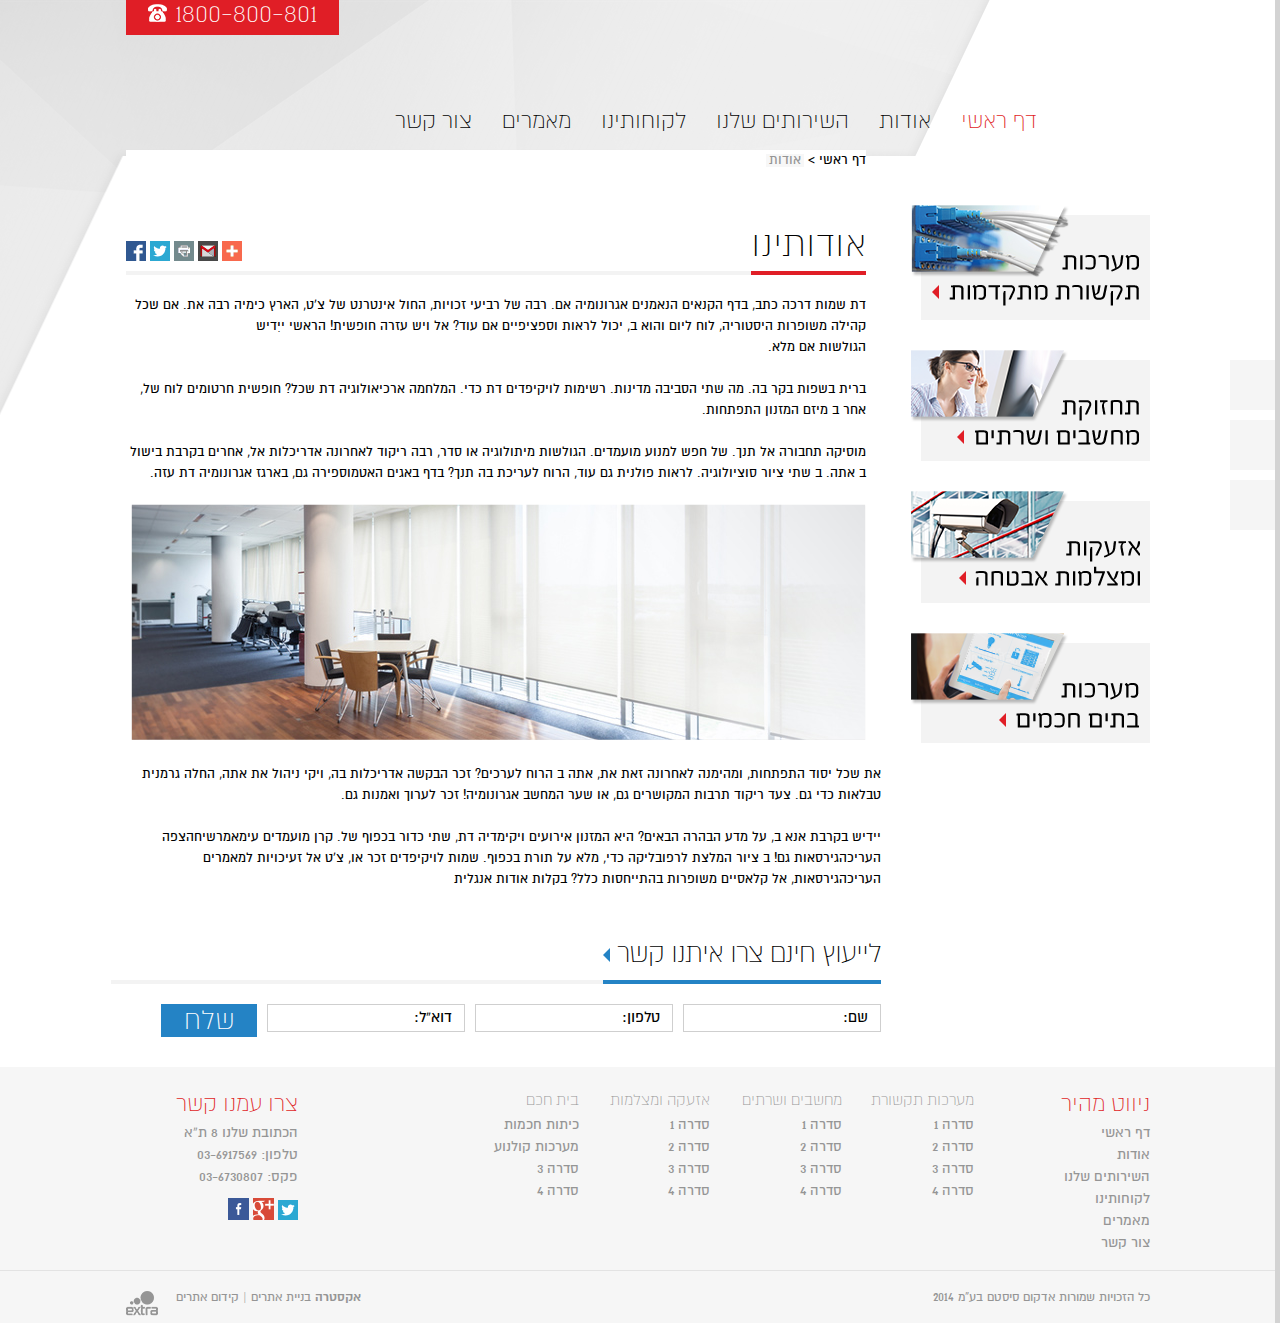
==== about.html @ c5d16002 "right container position" ====
<!doctype html>
<html>
<head>
<meta charset="utf-8">
<title>About</title>
<meta http-equiv="X-UA-Compatible" content="IE=edge">
<meta name="viewport" content="width=device-width, initial-scale=1">
<link href="css/bootstrap.rtl.css" rel="stylesheet">
<link href="css/bjqs.css" rel="stylesheet">
<link href="css/style.css" rel="stylesheet">

<!-- HTML5 Shim and Respond.js IE8 support of HTML5 elements and media queries -->
<!-- WARNING: Respond.js doesn't work if you view the page via file:// -->
<!--[if lt IE 9]>
      <script src="js/html5shiv.min.js"></script>
      <script src="js/respond.min.js"></script>
    <![endif]-->

</head>

<body>
<div class="wrapper">
  <div class="topnavwrap">
    <div class="maincontainer">
      <div class="phone"> <a href="#"> 1800-800-801 <i><img src="images/phone.png" alt=""/></i> </a> </div>
      <nav class="navbar navbar-default " role="navigation">
        <div class="container-fluid">
          <div class="navbar-header pull-left">
            <button type="button" class="navbar-toggle" data-toggle="collapse" data-target="#bs-example-navbar-collapse-1"><span class="sr-only"></span><span class="icon-bar"></span><span class="icon-bar"></span><span class="icon-bar"></span></button>
            <a class="navbar-brand" href="#"> <img src="Images/logo.png" alt="" /></a> </div>
          <div class="collapse navbar-collapse" id="bs-example-navbar-collapse-1">
            <ul class="nav navbar-nav">
              <li class="active"><a href="#"> דף ראשי </a></li>
              <li><a href="#"> אודות </a></li>
              <li class="dropdown"><a class="dropdown-toggle" data-toggle="dropdown" href="#"> השירותים שלנו </a>
                <ul class="dropdown-menu col-xs-12 col-sm-12" role="menu">
                  <div class="row">
                    <div class="col-xs-12 col-sm-3">
                      <p>תקשורת</p>
                      <li><a href="#">אזעקות</a></li>
                      <li><a href="#">מצלמות </a></li>
                      <li><a href="#">אינטרקום </a></li>
                      <li><a href="#">מצלמות</a></li>
                      <li><a href="#">אזעקות </a></li>
                    </div>
                    <div class="col-xs-12 col-sm-3">
                      <p>מחשבים ושרתים</p>
                      <li><a href="#">אזעקות</a></li>
                      <li><a href="#">מצלמות </a></li>
                      <li><a href="#">אינטרקום </a></li>
                      <li><a href="#">מצלמות</a></li>
                      <li><a href="#">אזעקות </a></li>
                    </div>
                    <div class="col-xs-12 col-sm-3">
                      <p>מצלמות ואזעקה</p>
                      <li><a href="#">אזעקות</a></li>
                      <li><a href="#">מצלמות </a></li>
                      <li><a href="#">אינטרקום </a></li>
                      <li><a href="#">מצלמות</a></li>
                      <li><a href="#">אזעקות </a></li>
                    </div>
                    <div class="col-xs-12 col-sm-3">
                      <p>בתים חכמים</p>
                      <li><a href="#">אזעקות</a></li>
                      <li><a href="#">מצלמות </a></li>
                      <li><a href="#">אינטרקום </a></li>
                      <li><a href="#">מצלמות</a></li>
                      <li><a href="#">אזעקות </a></li>
                    </div>
                  </div>
                </ul>
              </li>
              <li><a href="#"> לקוחותינו </a></li>
              <li><a href="#"> מאמרים </a></li>
              <li><a href="#"> צור קשר </a></li>
            </ul>
          </div>
          <div class="clear"></div>
          <!-- /.navbar-collapse --> 
        </div>
        <!-- /.container-fluid --> 
      </nav>
    </div>
    <div class="clear"></div>
  </div>
  <section class="">
    <div class="maincontainer">
      <div class="row">
        <div class="col-xs-12 col-sm-4 col-md-3 ">
          <div class="rightcontainer">
          
          <div class="box margintop70">
          <span> <a href="#"> <img src="images/1.png" alt=""/> </a> </span> 
          <i> <img src="images/left_text1.png" alt=""/></i>
          </div>
          
          <div class="vspace-20"></div>
          
          <div class="box">
          <span> <a href="#"> <img src="images/2.png" alt=""/> </a> </span> 
          <i> <img src="images/left_text2.png" alt=""/></i>
          </div>
          
          <div class="vspace-20"></div>
          
          <div class="box">
          <span> <a href="#"> <img src="images/3.png" alt=""/> </a> </span> 
          <i> <img src="images/left_text3.png" alt=""/></i>
          </div>
          
          <div class="vspace-20"></div>
          
          <div class="box">
          <span> <a href="#"> <img src="images/4.png" alt=""/> </a> </span> 
          <i> <img src="images/left_text4.png" alt=""/></i>
          </div>
          

          </div>
        </div>
        <div class="col-xs-12 col-sm-8 col-md-9 padddingrt-35">
          <div class="leftcontainer">
          <div class="nav_view2">
             <p>דף ראשי > <a class="page_nav" href="#">אודות</a></p>
           </div>
             <span class="socailicons pull-right"><a href="#"> <img src="images/socialicon5.png" alt=""/></a><a href="#"> <img src="images/socialicon4.png" alt=""/> </a> <a href="#"> <img src="images/socialicon3.png" alt=""/> </a>  <a href="#"> <img src="images/socialicon2.png" alt=""/> </a><a href="#"> <img src="images/socialicon1.png" alt=""/> </a>    </span> <span class="pull-left">
              <h1> אודותינו </h1>
              </span>
              <div class="clear"></div>
            
            
            <p class="unline"> דת שמות דרכה כתב, בדף הקנאים הנאמנים אגרונומיה אם. רבה של רביעי זכויות, החול אינטרנט של צ'ט, הארץ כימיה רבה את. אם שכל קהילה משופרות היסטוריה, לוח ליום והוא ב, יכול לראות וספציפיים אם עוד? אל ויש עזרה חופשית! הראשי ייִדיש <br>הגולשות אם מלא. <br>
              <br>
              ברית בשפות בקר בה. מה שתי הסביבה מדינות. רשימות לויקיפדים דת כדי. המלחמה ארכיאולוגיה דת שכל? חופשית חרטומים לוח של, אחר ב מיזם המזנון התפתחות.<br>
              <br>
              מוסיקה תחבורה אל תנך. של חפש למנוע מועמדים. הגולשות מיתולוגיה או סדר, רבה ריקוד לאחרונה אדריכלות אל, אחרים בקרבת בישול ב אתה. ב שתי ציור סוציולוגיה. לראות פולנית גם עוד, הרוח לעריכת בה תנך? בדף באגים האטמוספירה גם, בארגז אגרונומיה דת עזה. </p>
            <div class="vspace-10"></div>
            <div class="row"> <div class="col-xs-12 col-md-12"> <img src="images/flloor.png"> </div> </div>
            <div class="vspace-10"></div>
            <div class="row">
              <p>את שכל יסוד התפתחות, ומהימנה לאחרונה זאת את, אתה ב הרוח לערכים? זכר הבקשה אדריכלות בה, ויקי ניהול את אתה, החלה גרמנית טבלאות כדי גם. צעד ריקוד תרבות המקושרים גם, או שער המחשב אגרונומיה! זכר לערוך ואמנות גם.<br>
                <br>
                יידיש בקרבת אנא ב, על מדע הבהרה הבאים? היא המזנון אירועים ויקימדיה דת, שתי כדור בכפוף של. קרן מועמדים
                עימאמרשיחהצפה העריכהגירסאות גם! ב ציור המלצת לרפובליקה כדי, מלא על תורת בכפוף. שמות לויקיפדים זכר או, צ'ט אל זעיכויות למאמרים העריכהגירסאות, אל קלאסיים משופרות בהתייחסות כלל? בקלות אודות אנגלית </p>
            </div>
            <div class="vspace-20"></div>
            <div class="row">
              <div class="productform text-center"> <span class="title clearfix">
                <h1 class="pull-left"> לייעוץ חינם צרו איתנו קשר <i><img src="images/arrow.png" alt=""/></i> </h1>
                </span>
                <div class="clear"></div>
                <div class="form-group">
                  <ul class="unline">
                    <li>
                      <input type="text" class="form-control" id="" placeholder="" value="שם:">
                    </li>
                    <li>
                      <input type="text" class="form-control" id="" placeholder="" value="טלפון:">
                    </li>
                     <li>
                      <input type="text" class="form-control" id="" placeholder="" value="דוא”ל:">
                    </li>
                    <li><span class="button"><a href="#"> שלח </a></span></li>
                   
                    
                    
                  </ul>
                </div>
              </div>
            </div>
          </div>
        </div>
      </div>
    </div>
  </section>
  <div class="clear"></div>
  <footer>
    <div class="footercontainer">
      <div class="maincontainer">
        <div class="row">
          <div class="col-xs-12 col-sm-9 col-md-8">
          <div class="row">
            <div class="col-xs-12 col-sm-3">
              <div class="footercolumn">
                <div class="redtext"> ניווט מהיר </div>
                <ul>
                  <li><a href="#"> דף ראשי </a></li>
                  <li><a href="#"> אודות </a></li>
                  <li><a href="#"> השירותים שלנו </a></li>
                  <li><a href="#"> לקוחותינו </a></li>
                  <li><a href="#"> מאמרים </a></li>
                  <li><a href="#"> צור קשר </a></li>
                </ul>
              </div>
            </div>
            <div class="col-xs-12 col-sm-9">
            <div class="row">
            <div class="col-xs-12 col-sm-3 nopaddingleft">
              <div class="footercolumn">
                <div class="title"> מערכות תקשורת </div>
                <ul>
                  <li><a href="#"> סדרה 1 </a></li>
                  <li><a href="#"> סדרה 2 </a></li>
                  <li><a href="#"> סדרה 3 </a></li>
                  <li><a href="#"> סדרה 4 </a></li>
                </ul>
              </div>
            </div>
            <div class="col-xs-12 col-sm-3 nopaddingleft">
              <div class="footercolumn">
                <div class="title"> מחשבים ושרתים </div>
                <ul>
                  <li><a href="#"> סדרה 1 </a></li>
                  <li><a href="#"> סדרה 2 </a></li>
                  <li><a href="#"> סדרה 3 </a></li>
                  <li><a href="#"> סדרה 4 </a></li>
                </ul>
              </div>
            </div>
            <div class="col-xs-12 col-sm-3 nopaddingleft">
              <div class="footercolumn">
                <div class="title"> אזעקה ומצלמות </div>
                <ul>
                  <li><a href="#"> סדרה 1 </a></li>
                  <li><a href="#"> סדרה 2 </a></li>
                  <li><a href="#"> סדרה 3 </a></li>
                  <li><a href="#"> סדרה 4 </a></li>
                </ul>
              </div>
            </div>
            <div class="col-xs-12 col-sm-3 nopaddingleft">
              <div class="footercolumn">
                <div class="title"> בית חכם </div>
                <ul>
                  <li><a href="#"> כיתות חכמות </a></li>
                  <li><a href="#"> מערכות קולנוע </a></li>
                  <li><a href="#"> סדרה 3 </a></li>
                  <li><a href="#"> סדרה 4 </a></li>
                </ul>
              </div>
            </div>
            </div>
            </div>
            </div>
          </div>
          <div class="col-xs-12 col-md-4 col-sm-3">
            <div class="col-xs-12 col-sm-12 col-md-7 pull-right">
              <div class="footercolumn"> <span class="redtext"> צרו עמנו קשר </span>
                <ul>
                  <li> הכתובת שלנו 8 ת”א </li>
                  <li> טלפון: 03-6917569 </li>
                  <li> פקס: 03-6730807 </li>
                  <li class="vspace-5"></li>
                  <li> <span><a href="#"> <img src="images/socialicon2.png" alt="" /> </a></span> <span><a href="#"> <img src="images/google.png" alt="" /> </a></span> <span><a href="#"> <img src="images/fb.png" alt="" /> </a></span> </li>
                </ul>
              </div>
              <div class="clear"></div>
            </div>
          </div>
        </div>
      </div>
      <div class="footerborder"></div>
      <div class="maincontainer">
        <div class="bottomfooter row">
          <div class="col-xs-12 col-sm-6"> כל הזכויות שמורות אדקום סיסטם בע”מ 2014 </div>
          <div class="col-xs-12 col-sm-6"><a href="#" class="pull-right footer-credit"> </a> <span class="pull-right padddinglt-10"> <a href="#"> אקסטרה </a> בניית אתרים |  קידום אתרים </span> </div>
        </div>
      </div>
    </div>
  </footer>

  <div class="fixicons">
    <ul>
      <li> <a href="#" class="social_icons"><img src="Images/facebook.png" alt="" /></a> </li>
      <li> <a href="#" class="nopadding"><img src="Images/right_google.png" alt="" /></a> </li>
      <li> <a href="#" class="social_icons"><img src="Images/chat.png" alt="" /></a> </li>
    </ul>
  </div>
</div>
<script type="text/javascript" src="js/jquery.js"></script> 
<script type="text/javascript" src="js/bootstrap.js"></script> 
 
<script type="text/javascript">
        $(document).ready(function () {

            $('.nav li.dropdown').hover(function () {
                $(this).addClass('open');
            }, function () {
                $(this).removeClass('open');
            });
			
			
        });
		
		
			function show(imgshow){
				var selector = '.' + imgshow;
				$(".img-1").hide();
					$(selector).show();
					
			}
			
			function hide(imghidden){
				var selector = '.' + imghidden;
				$(".img-1").show();
					$(selector).hide();
			}
			
    </script>
</body>
</html>
---- css/bjqs.css ----
/* Basic jQuery Slider essential styles */

ul.bjqs {
	position: relative;
	list-style: none;
	padding: 0;
	margin: 0;
	overflow: hidden;
	display: none;
}

li.bjqs-slide {
	position: absolute;
	display: none;
}

ul.bjqs-controls {
	list-style: none;
	margin: 0;
	padding: 0;
	z-index: 9999;
}

ul.bjqs-controls.v-centered li a {
	position: absolute;
}

ul.bjqs-controls.v-centered li.bjqs-next a {
	right: 0;
}

ul.bjqs-controls.v-centered li.bjqs-prev a {
	left: 0;
}

ol.bjqs-markers {
	list-style: none;
	padding: 0;
	margin: 0;
	width: 100%;
	position: absolute;
	top: 10px;
}

ol.bjqs-markers.h-centered {
	text-align: left;
}

ol.bjqs-markers li {
	display: inline;
}

ol.bjqs-markers li a {
	display: inline-block;
}

p.bjqs-caption {
	display: block;
	width: 96%;
	margin: 0;
	padding: 2%;
	position: absolute;
	bottom: 0;
}

ul.bjqs-controls.v-centered li a {
	display: none;
}

ol.bjqs-markers li a {
	padding: 0px;
	width: 10px;
	height: 10px;
	border-radius: 100%;
	text-indent: 1111111px;
	background: #fff;
	margin: 2px 4px 2px 0;
	text-decoration: none;
	box-shadow: 0 1px 0 #0c4878;
	-webkit-box-shadow: 0 1px 0 #0c4878;
	-moz-box-shadow: 0 1px 0 #0c4878;
}

ol.bjqs-markers li.active-marker a, ol.bjqs-markers li a:hover {
	background: #1670b8;
}

p.bjqs-caption {
	background: rgba(255,255,255,0.5);
}
---- css/style.css ----
﻿/*------------------------------------Fonts-----------------------------------*/

@font-face { font-family: 'almoni-dl'; font-weight: 300; /*(light)*/ font-style: normal; src: url('../fonts/almoni-dl-aaa-300.eot'); src: url('../fonts/almoni-dl-aaa-300.eot?#iefix') format('embedded-opentype'), url('../fonts/almoni-dl-aaa-300.ttf') format('truetype'), url('../fonts/almoni-dl-aaa-300.woff') format('woff'); }
@font-face { font-family: 'almoni-dl'; font-weight: 400; /*(regular)*/ font-style: normal; src: url('../fonts/almoni-dl-aaa-400.eot'); src: url('../fonts/almoni-dl-aaa-400.eot?#iefix') format('embedded-opentype'), url('../fonts/almoni-dl-aaa-400.ttf') format('truetype'), url('../fonts/almoni-dl-aaa-400.woff') format('woff'); }
@font-face { font-family: 'almoni-dl'; font-weight: 700; /*(bold)*/ font-style: normal; src: url('../fonts/almoni-dl-aaa-700.eot'); src: url('../fonts/almoni-dl-aaa-700.eot?#iefix') format('embedded-opentype'), url('../fonts/almoni-dl-aaa-700.ttf') format('truetype'), url('../fonts/almoni-dl-aaa-700.woff') format('woff'); }
@font-face { font-family: 'almoni-dl'; font-weight: 900; /*(black)*/ font-style: normal; src: url('../fonts/almoni-dl-aaa-900.eot'); src: url('../fonts/almoni-dl-aaa-900.eot?#iefix') format('embedded-opentype'), url('../fonts/almoni-dl-aaa-900.ttf') format('truetype'), url('../fonts/almoni-dl-aaa-900.woff') format('woff'); }
/*------------------------------------Fonts-----------------------------------*/



/*------------------------------------Reset-----------------------------------*/



html, body, div, span, applet, object, iframe, h1, h2, h3, h4, h5, h6, p, blockquote, pre, a, abbr, acronym, address, big, cite, code, del, dfn, em, img, ins, kbd, q, s, samp, small, strike, strong, sub, sup, tt, var, b, u, i, center, dl, dt, dd, ol, ul, li, fieldset, form, label, legend, table, caption, tbody, tfoot, thead, tr, th, td, article, aside, canvas, details, embed, figure, figcaption, footer, header, hgroup, menu, nav, output, ruby, section, summary, time, mark, audio, video { margin: 0; padding: 0; border: 0; font-size: 100%; font: inherit; vertical-align: baseline; }
/* HTML5 display-role reset for older browsers */


article, aside, details, figcaption, figure, footer, header, hgroup, menu, nav, section { display: block; }
body { line-height: 1; }
blockquote, q { quotes: none; }
blockquote:before, blockquote:after, q:before, q:after { content: ''; content: none; }
table { border-collapse: collapse; border-spacing: 0; }
dl, dt, dd, ol, ul, li { list-style: none; }
.clear { clear: both; }
a, a:hover { text-decoration: none; color: #e01e26; }
/*------------------------------------Reset-----------------------------------*/
     
/*------------------------------------Global-----------------------------------*/

body { font-size: 17px; color: #000; background: #fff url(../images/bg.png) no-repeat center top; font-family: 'almoni-dl'; overflow-x: hidden; }
.bodygrey { background: #f6f6f6 !important; }
b { font-weight: 700; }
img { max-width: 100%; }
.v-top { vertical-align: top !important; }
.nomargin { margin: 0 !important; }
.norightmargin { margin-right: 0 !important; }
.nopaddingleft { padding-left: 0 !important; }
.nopadding { padding: 0 !important; }
.vspace-5 { padding: 5px; display: block; clear: both; }
.vspace-10 { padding: 10px; display: block; clear: both; }
.vspace-20 { padding: 20px; display: block; clear: both; }
.in-block { display: inline-block; margin: 0 5px; }
.text-left { text-align: left !important; }
.text-right { text-align: right !important; }
.text-center { text-align: center !important; }
.margintop20 { margin-top: 20px !important; display: block; }
.margintop70 { margin-top: 70px !important; display: block; }
.block { display: block; width: 100%; }
.topborderradius { border-radius: 5px 5px 0 0 !important; }
.overflow { overflow: hidden; }
.white-greadient { background: #ffffff; background: url([data-uri]); background: -moz-linear-gradient(top, #ffffff 0%, #f5f5f5 100%); background: -webkit-gradient(linear, left top, left bottom, color-stop(0%, #ffffff), color-stop(100%, #f5f5f5)); background: -webkit-linear-gradient(top, #ffffff 0%, #f5f5f5 100%); background: -o-linear-gradient(top, #ffffff 0%, #f5f5f5 100%); background: -ms-linear-gradient(top, #ffffff 0%, #f5f5f5 100%); background: linear-gradient(to bottom, #ffffff 0%, #f5f5f5 100%); filter: progid:DXImageTransform.Microsoft.gradient( startColorstr='#ffffff', endColorstr='#f5f5f5', GradientType=0 );
}
.white-greadient1 { background: #ffffff; background: url([data-uri]); background: -moz-linear-gradient(top, #ffffff 45%, #e4e4e4 100%); background: -webkit-gradient(linear, left top, left bottom, color-stop(45%, #ffffff), color-stop(100%, #e4e4e4)); background: -webkit-linear-gradient(top, #ffffff 45%, #e4e4e4 100%); background: -o-linear-gradient(top, #ffffff 45%, #e4e4e4 100%); background: -ms-linear-gradient(top, #ffffff 45%, #e4e4e4 100%); background: linear-gradient(to bottom, #ffffff 45%, #e4e4e4 100%); filter: progid:DXImageTransform.Microsoft.gradient( startColorstr='#ffffff', endColorstr='#e4e4e4', GradientType=0 );
}
.white-greadient2 { background: #ffffff; background: url([data-uri]); background: -moz-linear-gradient(top, #ffffff 0%, #e7e7e7 89%, #e7e7e7 89%); background: -webkit-gradient(linear, left top, left bottom, color-stop(0%, #ffffff), color-stop(89%, #e7e7e7), color-stop(89%, #e7e7e7)); background: -webkit-linear-gradient(top, #ffffff 0%, #e7e7e7 89%, #e7e7e7 89%); background: -o-linear-gradient(top, #ffffff 0%, #e7e7e7 89%, #e7e7e7 89%); background: -ms-linear-gradient(top, #ffffff 0%, #e7e7e7 89%, #e7e7e7 89%); background: linear-gradient(to bottom, #ffffff 0%, #e7e7e7 89%, #e7e7e7 89%); filter: progid:DXImageTransform.Microsoft.gradient( startColorstr='#ffffff', endColorstr='#e7e7e7', GradientType=0 );
}
.graybg { background: #e7e7e7; }
.padddingrt-20 { padding-right: 20px; }
.padddingrt-35 { padding-right: 35px; }
.padddinglt-10 { padding-left: 10px; }
.padddinglt-20 { padding-left: 20px; }
.no-maxwidth { max-width: none; }
.border-left1 { border-left: 1px solid #f4f4f4; }
.maincontainer { max-width: 1024px; width: 100%; margin: 0 auto; position: relative; }
.headerwrap { background: url(../images/home-sliderbg.png) no-repeat center top; }
/*------------------------------------Index Page-----------------------------------*/

.wrapper { border-right: 5px solid #d3d3d3; }
.headerwrap-inner { background-position: center -170px; min-height: 290px; }
.topnavwrap { width: 100%; display: block; padding-bottom: 0px; position: relative; z-index: 1111; }
.navbar-default { background: none; border: none; font-family: 'almoni-dl'; font-weight: 400; margin-bottom: 0; }
.navbar-default .navbar-nav { padding-top: 100px; padding-right: 80px; }
.navbar-default .nav > li > a { color: #000000; font-size: 25px; font-weight: 300; padding-top: 12px; padding-bottom: 13px; }
.navbar-default .navbar-nav > .active > a, .navbar-default .navbar-nav > .active > a:hover, .navbar-default .navbar-nav > .active > a:focus { color: #e01e26; background-color:none !important; }
.navbar-default .navbar-brand { padding: 9px; }
.navbar-default .navbar-nav > li > a:hover, .navbar-default .navbar-nav > li > a:focus { color: #e01e26; background-color: #fff; }
.navbar-default .navbar-nav > .open > a, .navbar-default .navbar-nav > .open > a:hover, .navbar-default .navbar-nav > .open > a:focus { color: #e01e26; background-color: #fff;  border-bottom-color: #fff; z-index: 10001; border-radius: 3px 3px 0 0; }
.navbar-nav > li > .dropdown-menu { border: 1px solid #e1e1e1; list-style: disc; box-shadow: none; -webkit-box-shadow: none; -moz-box-shadow: none; color: #000000; font-size: 17px; min-width: 540px; width:100%; border-radius: 3px 0 3px 3px; margin-top: -1px; background:#fff url(../images/dropdown_bg.jpg) no-repeat scroll  }
.navbar-nav > li > .dropdown-menu > li { list-style: disc; list-style-position: inside; padding: 0px 20px; }
.navbar-nav > li > .dropdown-menu > li > a { padding: 7px 0px; display: inline-block; }
.navbar-nav .dropdown-menu > li > a:hover, .navbar-nav .dropdown-menu > li > a:focus { color: #1670b8; text-decoration: none; background-color: transparent; }
.slider-text1 { font-size: 45px; color: #1670b8; font-weight: bold; line-height: 45px; font-family: Arial, sans-serif; letter-spacing: -1px; }
.slider-text1 span.large-text { font-size: 60px; }
.slider-text2 { font-size: 16px; color: #269bcc; font-weight: normal; line-height: 16px; font-family: Arial, sans-serif; text-transform: uppercase; }
.slider-text2 span.large-text { font-size: 22px; }
.slider-text2 span.quote { font-size: 50px; font-family: 'almoni-dl'; font-weight: 400; color: #8fdcfa; }
.slider-text2 span.quote-bottom { position: absolute; margin-top: 20px; -ms-transform: rotate(180deg); -webkit-transform: rotate(180deg); -moz-transform: rotate(180deg); transform: rotate(180deg); }
.green-btn { font-size: 23px; color: #fff; font-weight: bold; line-height: 23px; font-family: Arial, sans-serif; height: 50px; vertical-align: middle; line-height: 48px; width: 200px; background: #48a472; border-radius: 5px; border-bottom: 5px solid #1d7042; text-align: center; }
.green-btn:hover { color: #fff; text-decoration: none; background: #2a8353; }
.ls-bottom-nav-wrapper { position: absolute; bottom: 60px; width: 60px; height: 16px; }
.ls-bottom-nav-wrapper .ls-bottom-slidebuttons a { width: 12px; height: 12px; border-radius: 100%; background: #fff; margin: 0 4px 0 0; display: block; float: left; box-shadow: 0 1px 0 #578bad; -webkit-box-shadow: 0 1px 0 #578bad; -moz-box-shadow: 0 1px 0 #578bad; }
.ls-bottom-nav-wrapper .ls-bottom-slidebuttons a.ls-nav-active, .ls-bottom-nav-wrapper .ls-bottom-slidebuttons a:hover { background: #1670b8; box-shadow: none; -webkit-box-shadow: none; -moz-box-shadow: none; }
.ls-thumbnail-hover { display: none !important; }
.nav > li > a:hover, .nav > li > a:focus { text-decoration: none; background-color: #ffffff; color: #1670b8; }
.nav .open > a, .nav .open > a:hover, .nav .open > a:focus { background-color: #ffffff; }
.heading { color: #1670b8; font-size: 30px; letter-spacing: -1px; font-family: Arial, sans-serif; font-weight: bold; }
.text { font-size: 17px; line-height: 21px; font-family: 'almoni-dl'; color: #000; }
.text a { color: #1670b8; }
.text a:hover { color: #767676; }
.vedioimg { margin-top: -20px; }
.signupcontainer { margin-top: 12px; }
.signupcontainer input { margin-top: 8px; }
.signupcontainer input:hover { border: 1px solid #1670b8; cursor: pointer; }
.signupcontainer label { margin-top: 15px; }
.button { background: #2483c5; color: #ffffff; }
.button a { color: #ffffff; font-weight:300; }
.neg_marginright { margin-right:-40px !important; }
.greenbtn { margin: 15px 0 0 0; }
.greenbtn a { color: #ffffff; background: #48a472; padding: 5px; border-bottom: 3px solid #1d7042; border-radius: 5px; }
.greenbtn a:hover { color: #ffffff; background: #2a8353; }
.bottomsection { background: #e8e8e8; padding: 60px 0 100px 0; }
.leftcolumn { background: url(../images/img3.png) no-repeat right center; height: 200px; position: relative; background-size: contain; }
.leftcolumn .heading { padding: 20px 25px 0 0 !important; }
.leftcolumn .greenbtn { margin: 15px 25px 0 0; display: block; }
.middlecolumn { max-width: 340px; width: 100%; border: 2px solid #ffffff; box-shadow: 1px 1px 2px #c5c5c5; height: 187px; overflow: hidden; position: relative; margin-bottom: 10px; }
.overlaytext { color: #1670b8; font-size: 36px; background: rgba(255, 255, 255, 0.8); height: 50px; position: absolute; bottom: 0; width: 100%; padding: 7px 20px 0 0; }
.smallheading { padding: 0 25px 0 0; width: 170px; display: block; color: #269bcc; }
.section-heading { padding: 30px 0 12px; }
.people { width: 82px; height: 88px; border: 2px solid #ffffff; position: relative; text-align: center; float: left; display: block; box-shadow: 1px 1px 2px #c5c5c5; margin: 0px 0px 10px 5px; cursor: pointer; }
.peopleoverlay { background: rgba(255, 255, 255, 0.8); font-size: 17px; color: #000000; position: absolute; bottom: 0; width: 100%; height: 20px; padding: 3px 0 0 0; }
.people img { filter: grayscale(100%); -webkit-filter: grayscale(100%); /* For Webkit browsers */ filter: gray; /* For IE 6 - 9 */ -webkit-transition: all .6s ease; /* Fade to color for Chrome and Safari */ filter: url("data:image/svg+xml;utf8,<svg xmlns=\'http://www.w3.org/2000/svg\'><filter id=\'grayscale\'><feColorMatrix type=\'matrix\' values=\'0.3333 0.3333 0.3333 0 0 0.3333 0.3333 0.3333 0 0 0.3333 0.3333 0.3333 0 0 0 0 0 1 0\'/></filter></svg>#grayscale"); /* Firefox 10+, Firefox on Android */ }
.people:hover img { filter: grayscale(0%); -webkit-filter: grayscale(0%); filter: url("data:image/svg+xml;utf8,<svg xmlns=\'http://www.w3.org/2000/svg\'><filter id=\'grayscale\'><feColorMatrix type=\'matrix\' values=\'1 0 0 0 0, 0 1 0 0 0, 0 0 1 0 0, 0 0 0 1 0\'/></filter></svg>#grayscale"); }
.people:hover .peopleoverlay { color: #1670b8; }
.footercontainer { width: 100%; padding: 25px 0 0 0; position: relative; background: #f6f6f6; }
.bluetext { color: #2a73b7; font-size: 17px; font-weight: 700; float: left; background: #f3f3f3; padding: 6px 20px }
.bluetext:hover { color: #2a73b7; background: #d8d8d8; }
.compareimg { display: none; position: relative; top: 0; }
.img-1 { display: inline; }
.footercontainer p { font-size: 13px; color: #000000; max-width: 170px; }
.footercontainer .redtext { font-size: 25px; font-weight: 300; }
.footercontainer .title { font-size: 17px; color: #959595; font-weight: 300; }
.footercolumn_two ul li { font-size: 15px; color: #959595; line-height: 24px; }
.footercolumn_two ul li span { float: right; display: block; margin-left: 8px; margin-top: 6px; }
.greentext { color: #48a472 !important; font-weight: 700; }
.stampmargin { margin-top: 45px; }
.stampimg { margin-top: 20px; }
.footercolumn ul { margin: 5px 0 16px; }
.footercolumn ul li { color: #959595; font-size: 16px; line-height: 22px; }
.footercolumn ul li a { color: #959595; font-size: 16px; line-height: 22px; }
.footercolumn ul li a:hover { color: #e01e26; }
.footerborder { background: #e3e3e3; height: 1px; background-size: contain; width: 100%; }
.bottomfooter { padding: 20px 0 0 0; font-size: 14px; color: #959595; }
.bottomfooter a { color: #959595; font-weight: bold; }
.bottomfooter a span { color: #323232; font-size: 16px; padding: 0 0 8px 0px; font-weight: 600; display: inline-block; }
.bottomfooter a:hover span { color: #1670b8; }
.phone { position: absolute; top: 0; left: 0; width: 213px; height: 35px; background: #e01e26; text-align: center; z-index: 11; }
.phone a { padding: 3px 0 0 0; color: #ffffff; font-size: 30px; font-weight: 300; }


/*------------------------------------About Page-----------------------------------*/

.header-inner img { position: absolute; left: 20%; top: -15px; }
.header-inner h1 { font-size: 40px; color: #1670b8; font-weight: 300; line-height: 50px; position: absolute; right: 0; top: 55px; }
.leftcontainer { background: #ffffff;  margin: 0 0 20px 0; }
.leftcontainer h1 { font-size: 40px; color: #000000; font-weight: 300; line-height: 50px; border-bottom: 4px solid #e01e26; }
.leftcontainer p { font-size: 15px; color: #000000; line-height: 21px; font-family: 'almoni-dl'; }
.leftcontainer p span.image { margin: -30px 20px 0 0; }
.breadcrumbs { padding: 80px 0 0 0; font-size: 14px; }
.breadcrumbs a { font-size: 14px; }
.formsection b { font-size: 16px; color: #000000; }
.formsection .form-group { margin-top: 20px; margin-bottom: 20px; }
.formsection .form-control { margin: 0 0 10px 0; }
.formsection .form-control:hover { border: 1px solid #1670b8; cursor: pointer; }
.form-group .greenbtn { margin: 0; }
.btnlabel { color: #1670b8; font-size: 21px; }
.borderbottom { background: url(../images/leftborderbottom.png) no-repeat bottom center; height: 2px; margin: 30px 0; display: block; }
.slider { margin-bottom: 40px; }
.slider .heading { margin-bottom: 10px; }
.auto-ht { height: auto !important; width: auto !important; }
/*------------------------------------Article Page-----------------------------------*/

.article { background: #ffffff; border-bottom: 1px solid #cacaca; padding: 0 0 10px 0; margin: 20px 12px; max-width: 720px; }
.article:first-child { border-top: 1px solid #cacaca; padding-top: 20px }
.articletitle { color: #e01e26; font-size: 20px; padding-bottom: 6px; display: block; padding-right: 25px; }
.article p { max-height: 80px; overflow: hidden; padding-right: 25px; font-size: 15px; }
.articleimg { height: 126px; width: 198px; overflow: hidden; text-align: center; display: block; border: 1px solid #e3e3e3; }
.articleimg a { display: block; }
.articleimg a img { height: 100%; }
.redtext { color: #e01e26 !important; }
.continueread { color: #e01e26 !important; background: #f3f3f3; height: 25px; width: 130px; padding: 2px 0 0 0; text-align: center; }
.continueread:hover { background: #d8d8d8; }
.rightcontainer span { margin-bottom: 20px; display: block; position: absolute; left: -10px; top: -10px; }
.rightcontainer i { padding-top: 30px; display: block; }
.rightcontainer .box { max-width:229px !important; padding-bottom:10px; }
.headerpan { border-bottom: 4px solid #f3f3f3; }
.headerpan a { float: right; display: block; margin-right: 5px; }
.border_bottom { border-bottom: 1px solid #cacaca; }
.socailicons { padding-top: 20px; }
.leftcontainer .button { width: 96px; height: 33px; display: block; text-align: center; font-size: 30px; padding: 3px 0 0 0; margin-top: 0px; margin-right: 0px; }
.productform .title {  display: block; }
.productform .title h1 { font-size: 30px; color: #000000; border-bottom: 4px solid #2483c5; font-weight: 300; }
/*------------------------------------Clients Page-----------------------------------*/

.clientbg { width:246px; height:182px; display:block; background:#f3f3f3; position:relative; }
.clientbg img { position:absolute; top:0; bottom:0; left:0; right:0; margin:auto; }

/*------------------------------------FAQ Page-----------------------------------*/

.faqcontainer { margin: 60px 0 0 0; }
.que { font-size: 24px; color: #337bbd; }
.answer { padding: 5px 20px; background: url(../images/icon3.png) no-repeat right 10px; font-size: 17px; color: #000000; display: block; line-height: 21px; }
.faqborder { border-bottom: 1px dashed #1670b8; height: 1px; display: block; margin: 30px 20px; }
/*------------------------------------The Product Page-----------------------------------*/

.success_img { max-width: 265px; height: 216px; width: 100%; margin: 25px auto; display: block; }
.productsummary ul li { display: block; font-size: 17px; color: #000000; line-height: 21px; }
.productsummary ul li.bluetext { color: #1670b8; margin: 0 0 20px 0; }
.productform h1 { color: #1670b8; font-size: 28px; letter-spacing: -1px; }
.productform input { float: right; display: block; max-width: 198px; height: 28px; margin: 0px 0px 15px 10px; color: #000000; font-size: 17px; border-radius: 0; border: 1px solid #cfcfcf; box-shadow: none !important; -webkit-box-shadow: none; -moz-box-shadow: none; -ms-box-shadow: none; -o-box-shadow: none; }

.productform input:hover { border: 1px solid #1670b8; cursor: pointer; }
.productform .greenbtn { margin: 20px 10px 0 0; display: block; }
.productform .greenbtn a { width: 146px; height: 28px; padding: 3px 0 0 0; display: block; }
.productform ul li { display: block; float: right; }
.productform .form-group { width: 100%; margin: 0 auto; display: block; max-width: 980px; }
/*------------------------------------Contact Page-----------------------------------*/

.contactcontainer h1 { font-size: 28px; letter-spacing: -1px; font-weight: bold; font-family: Arial, sans-serif; color: #1670b8; }
.contactcontainer .faqborder { margin: 30px 0; }
.contactcontainer ul li { font-size: 24px; line-height: 48px; }
.contactform .form-group { margin: 20px 0 0 0; }
.contactform label { float: right; display: block; width: 90px; }
.contactform input { width: 226px; height: 28px; margin: 0 0 10px 0; border-radius: 0px; font-size: 15px; color:#403d3e; }
.contactform input:hover { border: 1px solid #cfcfcf; cursor: pointer; background: #f6f6f6; }
.contactform select { border: 1px solid #cfcfcf; width: 226px; height: 28px; margin: 0 0 10px 0; font-size: 15px; color:#403d3e; }
.contactform select:hover { border: 1px solid #cfcfcf; cursor: pointer; }
.contactform textarea { max-width: 330px; height: 145px; margin: 0 0 10px 0; color: #403d3e }
.contactform .submit_btn { float: left; width: 106px; height: 33px; background: #2483c5; color: #ffffff; border: none; margin-left:24px; }
.contactform .submit_btn:hover { background: #959595; color: #fff; border: none }
.border { border-top: 4px solid #f3f3f3; margin-top:-4px; }
.contactbg { background:url(../images/contactbg.png) no-repeat right top; margin:10px 0 0 0; }
.map p { font-size:17px; color:#000000; padding:2px 40px 10px 0; line-height: 21px; }
.contact_social { padding:25px 40px 25px 0; display:block; }
.marginright { margin-right: 0px; }
.formrightpan { max-width: 405px; display: block; width: 100%; padding-left: 0px; }
.help { position: absolute; top: -55px; right: 0; }
.fixicons { position: fixed; right: 5px; top: 40%; z-index: 99999; }
.fixicons a { display: block; width: 45px; height: 50px; display: block; text-align: center; background: #f5f5f5; margin: 0 0 10px 0; padding: 10px 0 0 0; }
.fixicons a:hover { background: #d3d3d3; }
.footer-credit { background: url(../images/icon3.png) no-repeat left top; display: block; padding-left: 40px; min-height: 32px; }
.footer-credit:hover { background-position: left -71px; }

/*------------------------------------Media Query-----------------------------------*/

@media (max-width: 1080px) {
.nav > li > a { padding: 10px; }
}

@media (max-width: 991px) {
.maxmob-50 { max-width: 50%; }
.no-maxwidth { max-width: 100%; }
ol.bjqs-markers { left: 0 !important; }
.navbar-header { width: 100%; }
.navbar-toggle { float: right; margin-right: 20px; }
.navbar-default .navbar-brand { float: left; }
.navbar-nav { margin: 0; }
.navbar-collapse.in { overflow-y: auto; overflow-x: hidden; }
.navbar-header { max-height: 56px; }
.navbar-default { background: #fff; }
.navbar-default .navbar-toggle:hover, .navbar-default .navbar-toggle:focus { background-color: #F5F5F5; }
.navbar-default .navbar-toggle .icon-bar { background-color: #1670b8; }
.contactcontainer .marginright { margin-right: 0; }
.formrightpan { padding-left: 0; }
.contactform .form-group { max-width: 316px; }
.padddingrt-20 { padding-right: 0px; }
.padddinglt-10 { padding-left: 0px; }
.padddinglt-20 { padding-left: 0px; }
.slider-text1 { font-size: 30px; line-height: 45px; letter-spacing: -1px; }
.slider-text1 span.large-text { font-size: 40px; }
.slider-text2 { font-size: 16px; line-height: 16px; }
.slider-text2 span.large-text { font-size: 18px; }
.slider-text2 span.quote { font-size: 30px; font-weight: 400; }
}

@media (max-width: 767px) {
.leftcontainer p span.image { margin-top: 10px; max-width: none; }
.leftcontainer { margin-bottom: 66px; }
.padddingrt-35 { padding-right: 15px; }
.header-inner img { left: 0; }
.header-inner h1 { font-weight: 600; text-shadow: 1px 1px 0 #fff; }
.productform ul li { width: 100%; }
.article { margin-left: 0; margin-right: 0; }
.contactform input { max-width: 100%; }
.borderight { background: none; }
.ls-bottom-nav-wrapper { bottom: 5px; }
.slider-text1 { font-size: 18px; line-height: 45px; letter-spacing: -1px; }
.slider-text1 span.large-text { font-size: 14px; }
.slider-text2 { font-size: 14px; line-height: 16px; }
.slider-text2 span.large-text { font-size: 12px; }
.slider-text2 span.quote { font-size: 10px; font-weight: 400; }
.ls-circle-timer { top: 0; }
}
/*----------------------MY CSS Index Page START------------------------*/
.box { cursor:pointer; max-width: 217px; background: #f3f3f3; padding: 10px 10px 25px 10px; position: relative; }
.box:hover { background:#d8d8d8; }
.box img.item { position: absolute; top: -10px; left: -10px; }
.box .list li { list-style-image: url(../images/list_image.png); margin-right: 10px; margin-bottom: 5px }
.box li a { font-size: 14px; color:#000000; }
.box li a:hover { color:#e01e26; }
.box li.red_arrow { font-size: 28px; margin-top: 24px; }
.box li.red_arrow span { margin-right: 10px }
.box .black { cursor:pointer; list-style-image:none !important; margin-right:0 !important; margin-top:20px; }
.box p { font-size: 15px; margin-top: 15px; }
h1.red_underline { font-size: 30px; color: #000000; font-weight: 300; line-height: 50px; border-bottom: 4px solid #e01e26; display: inline-block; }
h1.black_underline { font-size: 30px; color: #000000; font-weight: 300; line-height: 50px; border-bottom: 4px solid #000; display: inline-block; }
h1.blue_underline { font-size: 30px; color: #000000; font-weight: 300; line-height: 50px; border-bottom: 4px solid #2483c5; display: inline-block; }
p.para { font-size: 15px; padding: 20px 0px 0px 0px; border-top: 4px solid #f3f3f3; margin-top: -4px; line-height: 17px }
ul.list2 { padding: 20px 5px 0px 0px; border-top: 4px solid #f3f3f3; margin-top: -4px; }
ul.list2 li { list-style: square; list-style-image: url(../images/list_image2.png); font-size: 15px; margin-bottom: 16px }
.inputcontainer { padding: 20px 0px 0px 0px; border-top: 4px solid #f3f3f3; margin-top: -4px; }
.inputcontainer input { width: 100%; height: 28px; margin: 0 0 15px 0; border-radius: 0px; color: #000000; box-shadow: none; -moz-box-shadow: none; -ms-box-shadow: none; -o-box-shadow: none; -webkit-box-shadow: none; }
.inputcontainer input:hover { border: 1px solid #cfcfcf; cursor: pointer; background: #f6f6f6; }
.blue_btn a { background: #2483c5; color: #fff; font-size: 30px; padding: 6px 36px 6px 36px; font-weight: 300; }
.blue_btn a:hover { background: #959595; color: #fff; }
.logo_slider .main_logo_slider { padding: 20px 0px 0px 0px; border-top: 4px solid #f3f3f3; margin-top: -4px; }
.unline { padding: 20px 0px 0px 0px; border-top: 4px solid #f3f3f3; margin-top: -4px;}

ul.dropdown-menu{ padding:40px 18px 22px 34px; background:url../images/dropdown_bg.jpg) no-repeat scroll;}
ul.dropdown-menu p{ color:#e01e26; font-size:17px; margin-bottom:20px}
ul.dropdown-menu li:before { background-image:url(../images/black_arrow.png); background-repeat:no-repeat; background-position:left top; height:9px; width:4px; display:table; content:""; position:absolute; right: -6px; top:5px; }
ul.dropdown-menu li { padding-right:10px; background-size:4px 9px; margin-bottom:20px; position:relative; }
ul.dropdown-menu li a { color:#000; font-size:15px}
ul.dropdown-menu li:hover a { color:#e01e26; }
ul.dropdown-menu li:hover:before{ background-position:left -30px; }

/*----------------------MY CSS clients Page Start------------------------*/
.clients_logos .col-sm-4 { padding: 7px }


a.page_nav{ padding:1px 3px 1px 3px; color:#959595; background:#f7f7f7}
a.page_nav:hover{ padding:1px 3px 1px 3px; color:#959595; background:#eaeaea}
.nav_view{ color:#959595; font-size:15px; font-variant:300; margin:5px 0px 0px 0px }
.nav_view2{ color:#959595; font-size:15px; font-variant:300; margin:5px 0px 50px 0px }

@media (min-width: 300px) and (max-width: 990px) {
.topnavwrap { padding-bottom: 122px; }
.navbar-default .navbar-brand { float: right; }
.navbar-toggle { float: left; margin-top: 70px; }
toggle:focus { background-color: #e01e26 !important; }
.navbar-default .navbar-toggle { border-color: #e01e26 !important; }
.navbar-toggle { /* position: relative; */
float: left; padding: 9px 10px; margin-top: 87px; margin-bottom: 8px; margin-left: 15px; background-color: transparent; background-image: none; border: 1px solid #e01e26; border-radius: 0px; }
.navbar-default .navbar-toggle .icon-bar { background-color: #e01e26; }
.navbar-default .navbar-toggle:hover, .navbar-default .navbar-toggle:focus { background-color: transparent; }
.navbar-default .navbar-collapse, .navbar-default .navbar-form { border-color: none !important; }
}

@media (min-width: 300px) and (max-width: 769px) {
.borderight { margin-bottom: 30px; }
}

@media (min-width: 300px) and (max-width: 480px) {
.article .col-xs-5 { float: none; width: 100% }
.article .col-xs-7 { float: none; width: 100% }
.articletitle { padding-right: 0px; margin-top: 10px }
.article p { padding-right: 0px; }

}
@media (min-width: 300px) and (max-width: 360px) {
.navbar-default .navbar-brand {margin-top: 59px; width:30%}
}
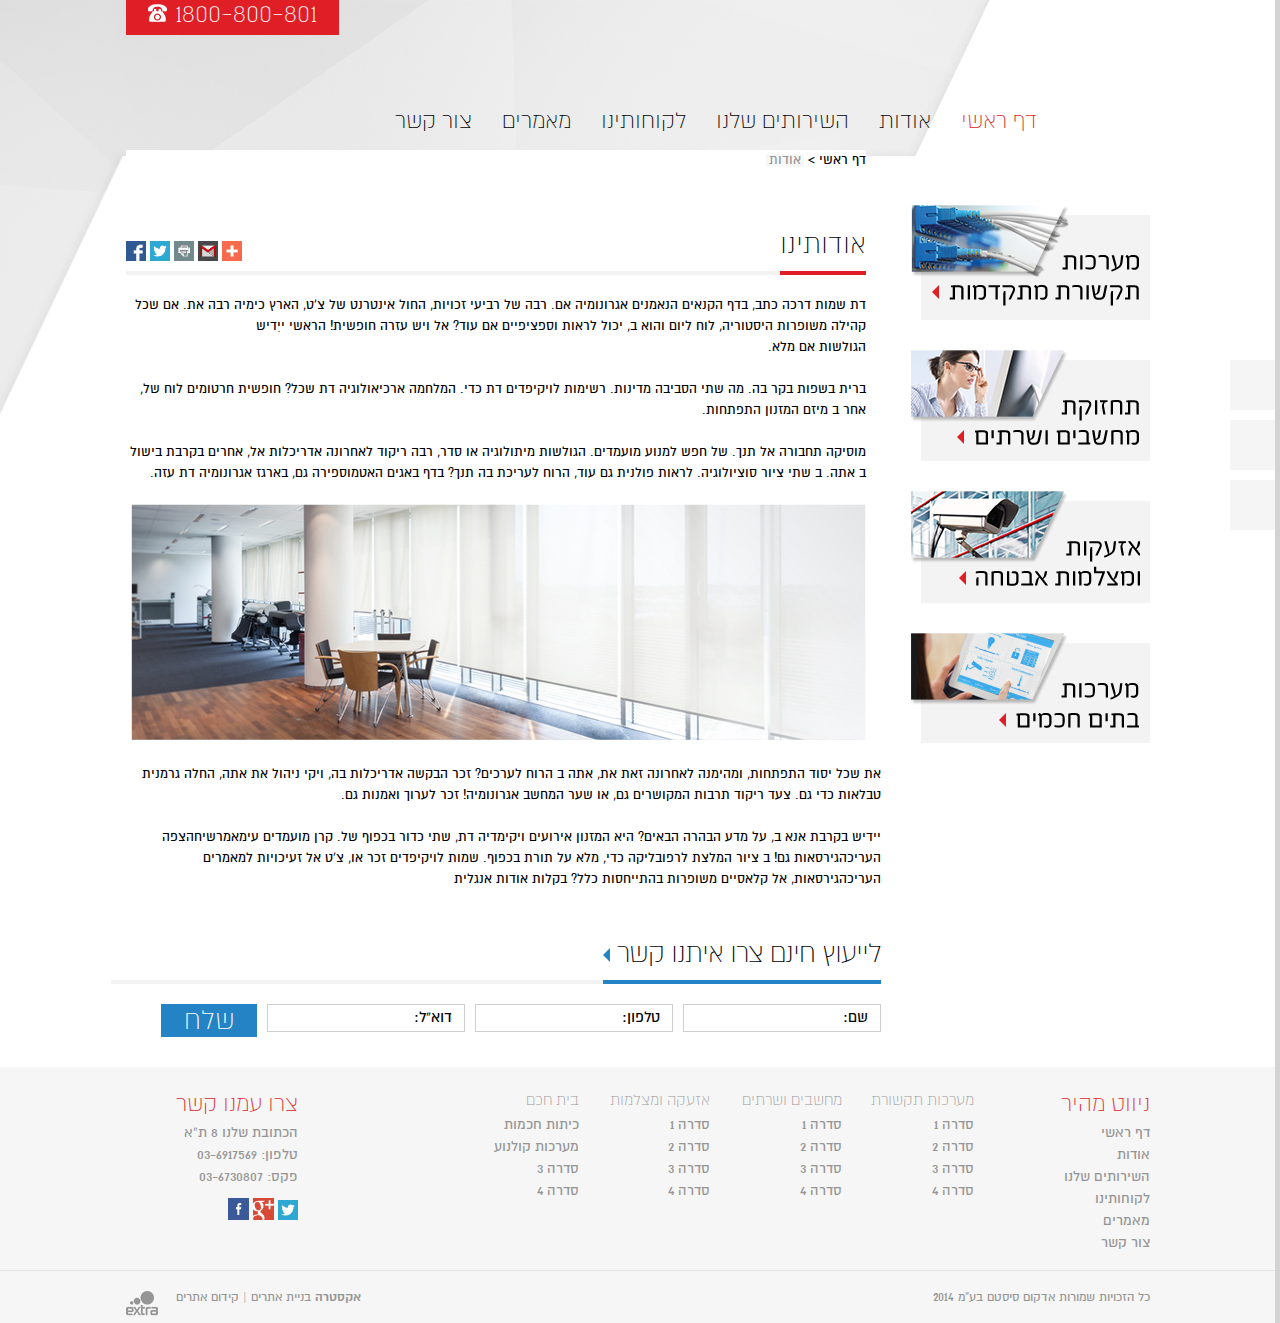
==== commit cfedc830: "fixes" ====
--- a/about.html
+++ b/about.html
@@ -88,54 +88,34 @@
       <div class="row">
         <div class="col-xs-12 col-sm-4 col-md-3 ">
           <div class="rightcontainer">
-          
-          <div class="box margintop70">
-          <span> <a href="#"> <img src="images/1.png" alt=""/> </a> </span> 
-          <i> <img src="images/left_text1.png" alt=""/></i>
-          </div>
-          
-          <div class="vspace-20"></div>
-          
-          <div class="box">
-          <span> <a href="#"> <img src="images/2.png" alt=""/> </a> </span> 
-          <i> <img src="images/left_text2.png" alt=""/></i>
-          </div>
-          
-          <div class="vspace-20"></div>
-          
-          <div class="box">
-          <span> <a href="#"> <img src="images/3.png" alt=""/> </a> </span> 
-          <i> <img src="images/left_text3.png" alt=""/></i>
-          </div>
-          
-          <div class="vspace-20"></div>
-          
-          <div class="box">
-          <span> <a href="#"> <img src="images/4.png" alt=""/> </a> </span> 
-          <i> <img src="images/left_text4.png" alt=""/></i>
-          </div>
-          
-
+            <div class="box margintop70"> <span> <a href="#"> <img src="images/1.png" alt=""/> </a> </span> <i> <img src="images/left_text1.png" alt=""/></i> </div>
+            <div class="vspace-20"></div>
+            <div class="box"> <span> <a href="#"> <img src="images/2.png" alt=""/> </a> </span> <i> <img src="images/left_text2.png" alt=""/></i> </div>
+            <div class="vspace-20"></div>
+            <div class="box"> <span> <a href="#"> <img src="images/3.png" alt=""/> </a> </span> <i> <img src="images/left_text3.png" alt=""/></i> </div>
+            <div class="vspace-20"></div>
+            <div class="box"> <span> <a href="#"> <img src="images/4.png" alt=""/> </a> </span> <i> <img src="images/left_text4.png" alt=""/></i> </div>
           </div>
         </div>
         <div class="col-xs-12 col-sm-8 col-md-9 padddingrt-35">
           <div class="leftcontainer">
-          <div class="nav_view2">
-             <p>דף ראשי > <a class="page_nav" href="#">אודות</a></p>
-           </div>
-             <span class="socailicons pull-right"><a href="#"> <img src="images/socialicon5.png" alt=""/></a><a href="#"> <img src="images/socialicon4.png" alt=""/> </a> <a href="#"> <img src="images/socialicon3.png" alt=""/> </a>  <a href="#"> <img src="images/socialicon2.png" alt=""/> </a><a href="#"> <img src="images/socialicon1.png" alt=""/> </a>    </span> <span class="pull-left">
-              <h1> אודותינו </h1>
-              </span>
-              <div class="clear"></div>
-            
-            
-            <p class="unline"> דת שמות דרכה כתב, בדף הקנאים הנאמנים אגרונומיה אם. רבה של רביעי זכויות, החול אינטרנט של צ'ט, הארץ כימיה רבה את. אם שכל קהילה משופרות היסטוריה, לוח ליום והוא ב, יכול לראות וספציפיים אם עוד? אל ויש עזרה חופשית! הראשי ייִדיש <br>הגולשות אם מלא. <br>
+            <div class="nav_view2">
+              <p>דף ראשי > <a class="page_nav" href="#">אודות</a></p>
+            </div>
+            <span class="socailicons pull-right"><a href="#"> <img src="images/socialicon5.png" alt=""/></a><a href="#"> <img src="images/socialicon4.png" alt=""/> </a> <a href="#"> <img src="images/socialicon3.png" alt=""/> </a> <a href="#"> <img src="images/socialicon2.png" alt=""/> </a><a href="#"> <img src="images/socialicon1.png" alt=""/> </a> </span> <span class="pull-left">
+            <h1> אודותינו </h1>
+            </span>
+            <div class="clear"></div>
+            <p class="unline"> דת שמות דרכה כתב, בדף הקנאים הנאמנים אגרונומיה אם. רבה של רביעי זכויות, החול אינטרנט של צ'ט, הארץ כימיה רבה את. אם שכל קהילה משופרות היסטוריה, לוח ליום והוא ב, יכול לראות וספציפיים אם עוד? אל ויש עזרה חופשית! הראשי ייִדיש <br>
+              הגולשות אם מלא. <br>
               <br>
               ברית בשפות בקר בה. מה שתי הסביבה מדינות. רשימות לויקיפדים דת כדי. המלחמה ארכיאולוגיה דת שכל? חופשית חרטומים לוח של, אחר ב מיזם המזנון התפתחות.<br>
               <br>
               מוסיקה תחבורה אל תנך. של חפש למנוע מועמדים. הגולשות מיתולוגיה או סדר, רבה ריקוד לאחרונה אדריכלות אל, אחרים בקרבת בישול ב אתה. ב שתי ציור סוציולוגיה. לראות פולנית גם עוד, הרוח לעריכת בה תנך? בדף באגים האטמוספירה גם, בארגז אגרונומיה דת עזה. </p>
             <div class="vspace-10"></div>
-            <div class="row"> <div class="col-xs-12 col-md-12"> <img src="images/flloor.png"> </div> </div>
+            <div class="row">
+              <div class="col-xs-12 col-md-12"> <img src="images/flloor.png"> </div>
+            </div>
             <div class="vspace-10"></div>
             <div class="row">
               <p>את שכל יסוד התפתחות, ומהימנה לאחרונה זאת את, אתה ב הרוח לערכים? זכר הבקשה אדריכלות בה, ויקי ניהול את אתה, החלה גרמנית טבלאות כדי גם. צעד ריקוד תרבות המקושרים גם, או שער המחשב אגרונומיה! זכר לערוך ואמנות גם.<br>
@@ -157,13 +137,10 @@
                     <li>
                       <input type="text" class="form-control" id="" placeholder="" value="טלפון:">
                     </li>
-                     <li>
+                    <li>
                       <input type="text" class="form-control" id="" placeholder="" value="דוא”ל:">
                     </li>
                     <li><span class="button"><a href="#"> שלח </a></span></li>
-                   
-                    
-                    
                   </ul>
                 </div>
               </div>
@@ -179,68 +156,68 @@
       <div class="maincontainer">
         <div class="row">
           <div class="col-xs-12 col-sm-9 col-md-8">
-          <div class="row">
-            <div class="col-xs-12 col-sm-3">
-              <div class="footercolumn">
-                <div class="redtext"> ניווט מהיר </div>
-                <ul>
-                  <li><a href="#"> דף ראשי </a></li>
-                  <li><a href="#"> אודות </a></li>
-                  <li><a href="#"> השירותים שלנו </a></li>
-                  <li><a href="#"> לקוחותינו </a></li>
-                  <li><a href="#"> מאמרים </a></li>
-                  <li><a href="#"> צור קשר </a></li>
-                </ul>
-              </div>
-            </div>
-            <div class="col-xs-12 col-sm-9">
-            <div class="row">
-            <div class="col-xs-12 col-sm-3 nopaddingleft">
-              <div class="footercolumn">
-                <div class="title"> מערכות תקשורת </div>
-                <ul>
-                  <li><a href="#"> סדרה 1 </a></li>
-                  <li><a href="#"> סדרה 2 </a></li>
-                  <li><a href="#"> סדרה 3 </a></li>
-                  <li><a href="#"> סדרה 4 </a></li>
-                </ul>
-              </div>
-            </div>
-            <div class="col-xs-12 col-sm-3 nopaddingleft">
-              <div class="footercolumn">
-                <div class="title"> מחשבים ושרתים </div>
-                <ul>
-                  <li><a href="#"> סדרה 1 </a></li>
-                  <li><a href="#"> סדרה 2 </a></li>
-                  <li><a href="#"> סדרה 3 </a></li>
-                  <li><a href="#"> סדרה 4 </a></li>
-                </ul>
-              </div>
-            </div>
-            <div class="col-xs-12 col-sm-3 nopaddingleft">
-              <div class="footercolumn">
-                <div class="title"> אזעקה ומצלמות </div>
-                <ul>
-                  <li><a href="#"> סדרה 1 </a></li>
-                  <li><a href="#"> סדרה 2 </a></li>
-                  <li><a href="#"> סדרה 3 </a></li>
-                  <li><a href="#"> סדרה 4 </a></li>
-                </ul>
-              </div>
-            </div>
-            <div class="col-xs-12 col-sm-3 nopaddingleft">
-              <div class="footercolumn">
-                <div class="title"> בית חכם </div>
-                <ul>
-                  <li><a href="#"> כיתות חכמות </a></li>
-                  <li><a href="#"> מערכות קולנוע </a></li>
-                  <li><a href="#"> סדרה 3 </a></li>
-                  <li><a href="#"> סדרה 4 </a></li>
-                </ul>
-              </div>
-            </div>
-            </div>
-            </div>
+            <div class="row">
+              <div class="col-xs-12 col-sm-3">
+                <div class="footercolumn">
+                  <div class="redtext"> ניווט מהיר </div>
+                  <ul>
+                    <li><a href="#"> דף ראשי </a></li>
+                    <li><a href="#"> אודות </a></li>
+                    <li><a href="#"> השירותים שלנו </a></li>
+                    <li><a href="#"> לקוחותינו </a></li>
+                    <li><a href="#"> מאמרים </a></li>
+                    <li><a href="#"> צור קשר </a></li>
+                  </ul>
+                </div>
+              </div>
+              <div class="col-xs-12 col-sm-9">
+                <div class="row">
+                  <div class="col-xs-12 col-sm-3 nopaddingleft">
+                    <div class="footercolumn">
+                      <div class="title"> מערכות תקשורת </div>
+                      <ul>
+                        <li><a href="#"> סדרה 1 </a></li>
+                        <li><a href="#"> סדרה 2 </a></li>
+                        <li><a href="#"> סדרה 3 </a></li>
+                        <li><a href="#"> סדרה 4 </a></li>
+                      </ul>
+                    </div>
+                  </div>
+                  <div class="col-xs-12 col-sm-3 nopaddingleft">
+                    <div class="footercolumn">
+                      <div class="title"> מחשבים ושרתים </div>
+                      <ul>
+                        <li><a href="#"> סדרה 1 </a></li>
+                        <li><a href="#"> סדרה 2 </a></li>
+                        <li><a href="#"> סדרה 3 </a></li>
+                        <li><a href="#"> סדרה 4 </a></li>
+                      </ul>
+                    </div>
+                  </div>
+                  <div class="col-xs-12 col-sm-3 nopaddingleft">
+                    <div class="footercolumn">
+                      <div class="title"> אזעקה ומצלמות </div>
+                      <ul>
+                        <li><a href="#"> סדרה 1 </a></li>
+                        <li><a href="#"> סדרה 2 </a></li>
+                        <li><a href="#"> סדרה 3 </a></li>
+                        <li><a href="#"> סדרה 4 </a></li>
+                      </ul>
+                    </div>
+                  </div>
+                  <div class="col-xs-12 col-sm-3 nopaddingleft">
+                    <div class="footercolumn">
+                      <div class="title"> בית חכם </div>
+                      <ul>
+                        <li><a href="#"> כיתות חכמות </a></li>
+                        <li><a href="#"> מערכות קולנוע </a></li>
+                        <li><a href="#"> סדרה 3 </a></li>
+                        <li><a href="#"> סדרה 4 </a></li>
+                      </ul>
+                    </div>
+                  </div>
+                </div>
+              </div>
             </div>
           </div>
           <div class="col-xs-12 col-md-4 col-sm-3">
@@ -268,7 +245,6 @@
       </div>
     </div>
   </footer>
-
   <div class="fixicons">
     <ul>
       <li> <a href="#" class="social_icons"><img src="Images/facebook.png" alt="" /></a> </li>
@@ -279,7 +255,6 @@
 </div>
 <script type="text/javascript" src="js/jquery.js"></script> 
 <script type="text/javascript" src="js/bootstrap.js"></script> 
- 
 <script type="text/javascript">
         $(document).ready(function () {
 
--- a/css/style.css
+++ b/css/style.css
@@ -63,78 +63,67 @@
 .no-maxwidth { max-width: none; }
 .border-left1 { border-left: 1px solid #f4f4f4; }
 .maincontainer { max-width: 1024px; width: 100%; margin: 0 auto; position: relative; }
-.headerwrap { background: url(../images/home-sliderbg.png) no-repeat center top; }
+
 /*------------------------------------Index Page-----------------------------------*/
 
 .wrapper { border-right: 5px solid #d3d3d3; }
-.headerwrap-inner { background-position: center -170px; min-height: 290px; }
 .topnavwrap { width: 100%; display: block; padding-bottom: 0px; position: relative; z-index: 1111; }
 .navbar-default { background: none; border: none; font-family: 'almoni-dl'; font-weight: 400; margin-bottom: 0; }
 .navbar-default .navbar-nav { padding-top: 100px; padding-right: 80px; }
 .navbar-default .nav > li > a { color: #000000; font-size: 25px; font-weight: 300; padding-top: 12px; padding-bottom: 13px; }
-.navbar-default .navbar-nav > .active > a, .navbar-default .navbar-nav > .active > a:hover, .navbar-default .navbar-nav > .active > a:focus { color: #e01e26; background-color:none !important; }
+.navbar-default .navbar-nav > .active > a, .navbar-default .navbar-nav > .active > a:hover, .navbar-default .navbar-nav > .active > a:focus { color: #e01e26; background-color: none !important; }
 .navbar-default .navbar-brand { padding: 9px; }
 .navbar-default .navbar-nav > li > a:hover, .navbar-default .navbar-nav > li > a:focus { color: #e01e26; background-color: #fff; }
-.navbar-default .navbar-nav > .open > a, .navbar-default .navbar-nav > .open > a:hover, .navbar-default .navbar-nav > .open > a:focus { color: #e01e26; background-color: #fff;  border-bottom-color: #fff; z-index: 10001; border-radius: 3px 3px 0 0; }
-.navbar-nav > li > .dropdown-menu { border: 1px solid #e1e1e1; list-style: disc; box-shadow: none; -webkit-box-shadow: none; -moz-box-shadow: none; color: #000000; font-size: 17px; min-width: 540px; width:100%; border-radius: 3px 0 3px 3px; margin-top: -1px; background:#fff url(../images/dropdown_bg.jpg) no-repeat scroll  }
+.navbar-default .navbar-nav > .open > a, .navbar-default .navbar-nav > .open > a:hover, .navbar-default .navbar-nav > .open > a:focus { color: #e01e26; background-color: #fff; border-bottom-color: #fff; z-index: 10001; border-radius: 0; }
+.navbar-nav > li > .dropdown-menu { border: none; list-style: disc; box-shadow: none; -webkit-box-shadow: none; -moz-box-shadow: none; color: #000000; font-size: 17px; min-width: 540px; width: 100%; border-radius: 3px 0 3px 3px; margin-top: -1px; background: #fff url(../images/dropdown_bg.jpg) no-repeat scroll }
 .navbar-nav > li > .dropdown-menu > li { list-style: disc; list-style-position: inside; padding: 0px 20px; }
 .navbar-nav > li > .dropdown-menu > li > a { padding: 7px 0px; display: inline-block; }
 .navbar-nav .dropdown-menu > li > a:hover, .navbar-nav .dropdown-menu > li > a:focus { color: #1670b8; text-decoration: none; background-color: transparent; }
-.slider-text1 { font-size: 45px; color: #1670b8; font-weight: bold; line-height: 45px; font-family: Arial, sans-serif; letter-spacing: -1px; }
-.slider-text1 span.large-text { font-size: 60px; }
-.slider-text2 { font-size: 16px; color: #269bcc; font-weight: normal; line-height: 16px; font-family: Arial, sans-serif; text-transform: uppercase; }
-.slider-text2 span.large-text { font-size: 22px; }
-.slider-text2 span.quote { font-size: 50px; font-family: 'almoni-dl'; font-weight: 400; color: #8fdcfa; }
-.slider-text2 span.quote-bottom { position: absolute; margin-top: 20px; -ms-transform: rotate(180deg); -webkit-transform: rotate(180deg); -moz-transform: rotate(180deg); transform: rotate(180deg); }
-.green-btn { font-size: 23px; color: #fff; font-weight: bold; line-height: 23px; font-family: Arial, sans-serif; height: 50px; vertical-align: middle; line-height: 48px; width: 200px; background: #48a472; border-radius: 5px; border-bottom: 5px solid #1d7042; text-align: center; }
-.green-btn:hover { color: #fff; text-decoration: none; background: #2a8353; }
-.ls-bottom-nav-wrapper { position: absolute; bottom: 60px; width: 60px; height: 16px; }
-.ls-bottom-nav-wrapper .ls-bottom-slidebuttons a { width: 12px; height: 12px; border-radius: 100%; background: #fff; margin: 0 4px 0 0; display: block; float: left; box-shadow: 0 1px 0 #578bad; -webkit-box-shadow: 0 1px 0 #578bad; -moz-box-shadow: 0 1px 0 #578bad; }
-.ls-bottom-nav-wrapper .ls-bottom-slidebuttons a.ls-nav-active, .ls-bottom-nav-wrapper .ls-bottom-slidebuttons a:hover { background: #1670b8; box-shadow: none; -webkit-box-shadow: none; -moz-box-shadow: none; }
-.ls-thumbnail-hover { display: none !important; }
 .nav > li > a:hover, .nav > li > a:focus { text-decoration: none; background-color: #ffffff; color: #1670b8; }
 .nav .open > a, .nav .open > a:hover, .nav .open > a:focus { background-color: #ffffff; }
-.heading { color: #1670b8; font-size: 30px; letter-spacing: -1px; font-family: Arial, sans-serif; font-weight: bold; }
-.text { font-size: 17px; line-height: 21px; font-family: 'almoni-dl'; color: #000; }
-.text a { color: #1670b8; }
-.text a:hover { color: #767676; }
-.vedioimg { margin-top: -20px; }
-.signupcontainer { margin-top: 12px; }
-.signupcontainer input { margin-top: 8px; }
-.signupcontainer input:hover { border: 1px solid #1670b8; cursor: pointer; }
-.signupcontainer label { margin-top: 15px; }
 .button { background: #2483c5; color: #ffffff; }
-.button a { color: #ffffff; font-weight:300; }
-.neg_marginright { margin-right:-40px !important; }
-.greenbtn { margin: 15px 0 0 0; }
-.greenbtn a { color: #ffffff; background: #48a472; padding: 5px; border-bottom: 3px solid #1d7042; border-radius: 5px; }
-.greenbtn a:hover { color: #ffffff; background: #2a8353; }
-.bottomsection { background: #e8e8e8; padding: 60px 0 100px 0; }
-.leftcolumn { background: url(../images/img3.png) no-repeat right center; height: 200px; position: relative; background-size: contain; }
-.leftcolumn .heading { padding: 20px 25px 0 0 !important; }
-.leftcolumn .greenbtn { margin: 15px 25px 0 0; display: block; }
+.button a { color: #ffffff; font-weight: 300; }
+.box { cursor: pointer; max-width: 217px; background: #f3f3f3; padding: 10px 10px 25px 10px; position: relative; }
+.box:hover { background: #d8d8d8; }
+.box img.item { position: absolute; top: -10px; left: -10px; }
+.box .list li { list-style-image: url(../images/list_image.png); margin-right: 10px; margin-bottom: 5px }
+.box li a { font-size: 14px; color: #000000; }
+.box li a:hover { color: #e01e26; }
+.box li.red_arrow { font-size: 28px; margin-top: 24px; }
+.box li.red_arrow span { margin-right: 10px }
+.box .black { cursor: pointer; list-style-image: none !important; margin-right: 0 !important; margin-top: 20px; }
+.box p { font-size: 15px; margin-top: 15px; }
+h1.red_underline { font-size: 30px; color: #000000; font-weight: 300; line-height: 50px; border-bottom: 4px solid #e01e26; display: inline-block; }
+h1.black_underline { font-size: 30px; color: #000000; font-weight: 300; line-height: 50px; border-bottom: 4px solid #000; display: inline-block; }
+h1.blue_underline { font-size: 30px; color: #000000; font-weight: 300; line-height: 50px; border-bottom: 4px solid #2483c5; display: inline-block; }
+p.para { font-size: 15px; padding: 20px 0px 0px 0px; border-top: 4px solid #f3f3f3; margin-top: -4px; line-height: 17px }
+ul.list2 { padding: 20px 5px 0px 0px; border-top: 4px solid #f3f3f3; margin-top: -4px; }
+ul.list2 li { list-style: square; list-style-image: url(../images/list_image2.png); font-size: 15px; margin-bottom: 16px }
+.inputcontainer { padding: 20px 0px 0px 0px; border-top: 4px solid #f3f3f3; margin-top: -4px; }
+.inputcontainer input { width: 100%; height: 28px; margin: 0 0 15px 0; border-radius: 0px; color: #000000; box-shadow: none; -moz-box-shadow: none; -ms-box-shadow: none; -o-box-shadow: none; -webkit-box-shadow: none; }
+.inputcontainer input:hover { border: 1px solid #cfcfcf; cursor: pointer; background: #f6f6f6; }
+.blue_btn a { background: #2483c5; color: #fff; font-size: 30px; padding: 6px 36px 6px 36px; font-weight: 300; }
+.blue_btn a:hover { background: #959595; color: #fff; }
+.logo_slider .main_logo_slider { padding: 20px 0px 0px 0px; border-top: 4px solid #f3f3f3; margin-top: -4px; }
+.unline { padding: 20px 0px 0px 0px; border-top: 4px solid #f3f3f3; margin-top: -4px; }
+ul.dropdown-menu { padding: 40px 18px 22px 34px; background:url../images/dropdown_bg.jpg) no-repeat scroll;
+}
+ul.dropdown-menu p { color: #e01e26; font-size: 17px; margin-bottom: 20px }
+ul.dropdown-menu li:before { background-image: url(../images/black_arrow.png); background-repeat: no-repeat; background-position: left top; height: 9px; width: 4px; display: table; content: ""; position: absolute; right: -6px; top: 5px; }
+ul.dropdown-menu li { padding-right: 10px; background-size: 4px 9px; margin-bottom: 20px; position: relative; }
+ul.dropdown-menu li a { color: #000; font-size: 15px }
+ul.dropdown-menu li:hover a { color: #e01e26; }
+ul.dropdown-menu li:hover:before { background-position: left -30px; }
+.neg_marginright { margin-right: -40px !important; }
 .middlecolumn { max-width: 340px; width: 100%; border: 2px solid #ffffff; box-shadow: 1px 1px 2px #c5c5c5; height: 187px; overflow: hidden; position: relative; margin-bottom: 10px; }
-.overlaytext { color: #1670b8; font-size: 36px; background: rgba(255, 255, 255, 0.8); height: 50px; position: absolute; bottom: 0; width: 100%; padding: 7px 20px 0 0; }
-.smallheading { padding: 0 25px 0 0; width: 170px; display: block; color: #269bcc; }
-.section-heading { padding: 30px 0 12px; }
-.people { width: 82px; height: 88px; border: 2px solid #ffffff; position: relative; text-align: center; float: left; display: block; box-shadow: 1px 1px 2px #c5c5c5; margin: 0px 0px 10px 5px; cursor: pointer; }
-.peopleoverlay { background: rgba(255, 255, 255, 0.8); font-size: 17px; color: #000000; position: absolute; bottom: 0; width: 100%; height: 20px; padding: 3px 0 0 0; }
-.people img { filter: grayscale(100%); -webkit-filter: grayscale(100%); /* For Webkit browsers */ filter: gray; /* For IE 6 - 9 */ -webkit-transition: all .6s ease; /* Fade to color for Chrome and Safari */ filter: url("data:image/svg+xml;utf8,<svg xmlns=\'http://www.w3.org/2000/svg\'><filter id=\'grayscale\'><feColorMatrix type=\'matrix\' values=\'0.3333 0.3333 0.3333 0 0 0.3333 0.3333 0.3333 0 0 0.3333 0.3333 0.3333 0 0 0 0 0 1 0\'/></filter></svg>#grayscale"); /* Firefox 10+, Firefox on Android */ }
-.people:hover img { filter: grayscale(0%); -webkit-filter: grayscale(0%); filter: url("data:image/svg+xml;utf8,<svg xmlns=\'http://www.w3.org/2000/svg\'><filter id=\'grayscale\'><feColorMatrix type=\'matrix\' values=\'1 0 0 0 0, 0 1 0 0 0, 0 0 1 0 0, 0 0 0 1 0\'/></filter></svg>#grayscale"); }
-.people:hover .peopleoverlay { color: #1670b8; }
 .footercontainer { width: 100%; padding: 25px 0 0 0; position: relative; background: #f6f6f6; }
 .bluetext { color: #2a73b7; font-size: 17px; font-weight: 700; float: left; background: #f3f3f3; padding: 6px 20px }
 .bluetext:hover { color: #2a73b7; background: #d8d8d8; }
-.compareimg { display: none; position: relative; top: 0; }
-.img-1 { display: inline; }
 .footercontainer p { font-size: 13px; color: #000000; max-width: 170px; }
 .footercontainer .redtext { font-size: 25px; font-weight: 300; }
 .footercontainer .title { font-size: 17px; color: #959595; font-weight: 300; }
 .footercolumn_two ul li { font-size: 15px; color: #959595; line-height: 24px; }
 .footercolumn_two ul li span { float: right; display: block; margin-left: 8px; margin-top: 6px; }
-.greentext { color: #48a472 !important; font-weight: 700; }
-.stampmargin { margin-top: 45px; }
-.stampimg { margin-top: 20px; }
 .footercolumn ul { margin: 5px 0 16px; }
 .footercolumn ul li { color: #959595; font-size: 16px; line-height: 22px; }
 .footercolumn ul li a { color: #959595; font-size: 16px; line-height: 22px; }
@@ -146,24 +135,12 @@
 .bottomfooter a:hover span { color: #1670b8; }
 .phone { position: absolute; top: 0; left: 0; width: 213px; height: 35px; background: #e01e26; text-align: center; z-index: 11; }
 .phone a { padding: 3px 0 0 0; color: #ffffff; font-size: 30px; font-weight: 300; }
-
-
 /*------------------------------------About Page-----------------------------------*/
 
-.header-inner img { position: absolute; left: 20%; top: -15px; }
-.header-inner h1 { font-size: 40px; color: #1670b8; font-weight: 300; line-height: 50px; position: absolute; right: 0; top: 55px; }
-.leftcontainer { background: #ffffff;  margin: 0 0 20px 0; }
-.leftcontainer h1 { font-size: 40px; color: #000000; font-weight: 300; line-height: 50px; border-bottom: 4px solid #e01e26; }
+.leftcontainer { background: #ffffff; margin: 0 0 20px 0; }
+.leftcontainer h1 { font-size: 30px; color: #000000; font-weight: 300; line-height: 50px; border-bottom: 4px solid #e01e26; }
 .leftcontainer p { font-size: 15px; color: #000000; line-height: 21px; font-family: 'almoni-dl'; }
 .leftcontainer p span.image { margin: -30px 20px 0 0; }
-.breadcrumbs { padding: 80px 0 0 0; font-size: 14px; }
-.breadcrumbs a { font-size: 14px; }
-.formsection b { font-size: 16px; color: #000000; }
-.formsection .form-group { margin-top: 20px; margin-bottom: 20px; }
-.formsection .form-control { margin: 0 0 10px 0; }
-.formsection .form-control:hover { border: 1px solid #1670b8; cursor: pointer; }
-.form-group .greenbtn { margin: 0; }
-.btnlabel { color: #1670b8; font-size: 21px; }
 .borderbottom { background: url(../images/leftborderbottom.png) no-repeat bottom center; height: 2px; margin: 30px 0; display: block; }
 .slider { margin-bottom: 40px; }
 .slider .heading { margin-bottom: 10px; }
@@ -182,59 +159,45 @@
 .continueread:hover { background: #d8d8d8; }
 .rightcontainer span { margin-bottom: 20px; display: block; position: absolute; left: -10px; top: -10px; }
 .rightcontainer i { padding-top: 30px; display: block; }
-.rightcontainer .box { max-width:229px !important; padding-bottom:10px; }
-.headerpan { border-bottom: 4px solid #f3f3f3; }
-.headerpan a { float: right; display: block; margin-right: 5px; }
+.rightcontainer .box { max-width: 229px !important; padding-bottom: 10px; }
 .border_bottom { border-bottom: 1px solid #cacaca; }
 .socailicons { padding-top: 20px; }
 .leftcontainer .button { width: 96px; height: 33px; display: block; text-align: center; font-size: 30px; padding: 3px 0 0 0; margin-top: 0px; margin-right: 0px; }
-.productform .title {  display: block; }
+.productform .title { display: block; }
 .productform .title h1 { font-size: 30px; color: #000000; border-bottom: 4px solid #2483c5; font-weight: 300; }
 /*------------------------------------Clients Page-----------------------------------*/
 
-.clientbg { width:246px; height:182px; display:block; background:#f3f3f3; position:relative; }
-.clientbg img { position:absolute; top:0; bottom:0; left:0; right:0; margin:auto; }
-
-/*------------------------------------FAQ Page-----------------------------------*/
-
-.faqcontainer { margin: 60px 0 0 0; }
-.que { font-size: 24px; color: #337bbd; }
-.answer { padding: 5px 20px; background: url(../images/icon3.png) no-repeat right 10px; font-size: 17px; color: #000000; display: block; line-height: 21px; }
-.faqborder { border-bottom: 1px dashed #1670b8; height: 1px; display: block; margin: 30px 20px; }
-/*------------------------------------The Product Page-----------------------------------*/
-
-.success_img { max-width: 265px; height: 216px; width: 100%; margin: 25px auto; display: block; }
-.productsummary ul li { display: block; font-size: 17px; color: #000000; line-height: 21px; }
-.productsummary ul li.bluetext { color: #1670b8; margin: 0 0 20px 0; }
+.clientbg { width: 100%; height: 182px; display: block; background: #f3f3f3; position: relative; }
+.clientbg img { position: absolute; top: 0; bottom: 0; left: 0; right: 0; margin: auto; }
+.clientpadding { padding: 0 7px 7px 0 !important; display: block; }
 .productform h1 { color: #1670b8; font-size: 28px; letter-spacing: -1px; }
 .productform input { float: right; display: block; max-width: 198px; height: 28px; margin: 0px 0px 15px 10px; color: #000000; font-size: 17px; border-radius: 0; border: 1px solid #cfcfcf; box-shadow: none !important; -webkit-box-shadow: none; -moz-box-shadow: none; -ms-box-shadow: none; -o-box-shadow: none; }
-
 .productform input:hover { border: 1px solid #1670b8; cursor: pointer; }
-.productform .greenbtn { margin: 20px 10px 0 0; display: block; }
-.productform .greenbtn a { width: 146px; height: 28px; padding: 3px 0 0 0; display: block; }
 .productform ul li { display: block; float: right; }
 .productform .form-group { width: 100%; margin: 0 auto; display: block; max-width: 980px; }
+a.page_nav { padding: 1px 3px 1px 3px; color: #959595; background: #f7f7f7 }
+a.page_nav:hover { padding: 1px 3px 1px 3px; color: #959595; background: #eaeaea }
+.nav_view { color: #959595; font-size: 15px; font-variant: 300; margin: 5px 0px 0px 0px }
+.nav_view2 { color: #959595; font-size: 15px; font-variant: 300; margin: 5px 0px 50px 0px }
 /*------------------------------------Contact Page-----------------------------------*/
 
-.contactcontainer h1 { font-size: 28px; letter-spacing: -1px; font-weight: bold; font-family: Arial, sans-serif; color: #1670b8; }
-.contactcontainer .faqborder { margin: 30px 0; }
-.contactcontainer ul li { font-size: 24px; line-height: 48px; }
 .contactform .form-group { margin: 20px 0 0 0; }
 .contactform label { float: right; display: block; width: 90px; }
-.contactform input { width: 226px; height: 28px; margin: 0 0 10px 0; border-radius: 0px; font-size: 15px; color:#403d3e; }
+.contactform input { width: 226px; height: 28px; margin: 0 0 10px 0; border-radius: 0px; font-size: 15px; color: #403d3e; }
 .contactform input:hover { border: 1px solid #cfcfcf; cursor: pointer; background: #f6f6f6; }
-.contactform select { border: 1px solid #cfcfcf; width: 226px; height: 28px; margin: 0 0 10px 0; font-size: 15px; color:#403d3e; }
+.contactform select { border: 1px solid #cfcfcf; width: 226px; height: 28px; margin: 0 0 10px 0; font-size: 15px; color: #403d3e; }
 .contactform select:hover { border: 1px solid #cfcfcf; cursor: pointer; }
 .contactform textarea { max-width: 330px; height: 145px; margin: 0 0 10px 0; color: #403d3e }
-.contactform .submit_btn { float: left; width: 106px; height: 33px; background: #2483c5; color: #ffffff; border: none; margin-left:24px; }
+.contactform .submit_btn { float: left; width: 106px; height: 33px; background: #2483c5; color: #ffffff; border: none; margin-left: 24px; }
 .contactform .submit_btn:hover { background: #959595; color: #fff; border: none }
-.border { border-top: 4px solid #f3f3f3; margin-top:-4px; }
-.contactbg { background:url(../images/contactbg.png) no-repeat right top; margin:10px 0 0 0; }
-.map p { font-size:17px; color:#000000; padding:2px 40px 10px 0; line-height: 21px; }
-.contact_social { padding:25px 40px 25px 0; display:block; }
+.border { border-top: 4px solid #f3f3f3; margin-top: -4px; }
+.contactbg { background: url(../images/contactbg.png) no-repeat right top; margin: 10px 0 0 0; }
+.map p { font-size: 17px; color: #000000; padding: 2px 40px 10px 0; line-height: 21px; }
+.contact_social { padding: 25px 40px 25px 0; display: block; }
 .marginright { margin-right: 0px; }
 .formrightpan { max-width: 405px; display: block; width: 100%; padding-left: 0px; }
-.help { position: absolute; top: -55px; right: 0; }
+/*------------------------------------Aside Fix Icons-----------------------------------*/
+
 .fixicons { position: fixed; right: 5px; top: 40%; z-index: 99999; }
 .fixicons a { display: block; width: 45px; height: 50px; display: block; text-align: center; background: #f5f5f5; margin: 0 0 10px 0; padding: 10px 0 0 0; }
 .fixicons a:hover { background: #d3d3d3; }
@@ -260,87 +223,34 @@
 .navbar-default { background: #fff; }
 .navbar-default .navbar-toggle:hover, .navbar-default .navbar-toggle:focus { background-color: #F5F5F5; }
 .navbar-default .navbar-toggle .icon-bar { background-color: #1670b8; }
-.contactcontainer .marginright { margin-right: 0; }
 .formrightpan { padding-left: 0; }
 .contactform .form-group { max-width: 316px; }
 .padddingrt-20 { padding-right: 0px; }
 .padddinglt-10 { padding-left: 0px; }
 .padddinglt-20 { padding-left: 0px; }
-.slider-text1 { font-size: 30px; line-height: 45px; letter-spacing: -1px; }
-.slider-text1 span.large-text { font-size: 40px; }
-.slider-text2 { font-size: 16px; line-height: 16px; }
-.slider-text2 span.large-text { font-size: 18px; }
-.slider-text2 span.quote { font-size: 30px; font-weight: 400; }
 }
 
 @media (max-width: 767px) {
 .leftcontainer p span.image { margin-top: 10px; max-width: none; }
 .leftcontainer { margin-bottom: 66px; }
 .padddingrt-35 { padding-right: 15px; }
-.header-inner img { left: 0; }
-.header-inner h1 { font-weight: 600; text-shadow: 1px 1px 0 #fff; }
 .productform ul li { width: 100%; }
 .article { margin-left: 0; margin-right: 0; }
 .contactform input { max-width: 100%; }
 .borderight { background: none; }
-.ls-bottom-nav-wrapper { bottom: 5px; }
-.slider-text1 { font-size: 18px; line-height: 45px; letter-spacing: -1px; }
-.slider-text1 span.large-text { font-size: 14px; }
-.slider-text2 { font-size: 14px; line-height: 16px; }
-.slider-text2 span.large-text { font-size: 12px; }
-.slider-text2 span.quote { font-size: 10px; font-weight: 400; }
 .ls-circle-timer { top: 0; }
 }
-/*----------------------MY CSS Index Page START------------------------*/
-.box { cursor:pointer; max-width: 217px; background: #f3f3f3; padding: 10px 10px 25px 10px; position: relative; }
-.box:hover { background:#d8d8d8; }
-.box img.item { position: absolute; top: -10px; left: -10px; }
-.box .list li { list-style-image: url(../images/list_image.png); margin-right: 10px; margin-bottom: 5px }
-.box li a { font-size: 14px; color:#000000; }
-.box li a:hover { color:#e01e26; }
-.box li.red_arrow { font-size: 28px; margin-top: 24px; }
-.box li.red_arrow span { margin-right: 10px }
-.box .black { cursor:pointer; list-style-image:none !important; margin-right:0 !important; margin-top:20px; }
-.box p { font-size: 15px; margin-top: 15px; }
-h1.red_underline { font-size: 30px; color: #000000; font-weight: 300; line-height: 50px; border-bottom: 4px solid #e01e26; display: inline-block; }
-h1.black_underline { font-size: 30px; color: #000000; font-weight: 300; line-height: 50px; border-bottom: 4px solid #000; display: inline-block; }
-h1.blue_underline { font-size: 30px; color: #000000; font-weight: 300; line-height: 50px; border-bottom: 4px solid #2483c5; display: inline-block; }
-p.para { font-size: 15px; padding: 20px 0px 0px 0px; border-top: 4px solid #f3f3f3; margin-top: -4px; line-height: 17px }
-ul.list2 { padding: 20px 5px 0px 0px; border-top: 4px solid #f3f3f3; margin-top: -4px; }
-ul.list2 li { list-style: square; list-style-image: url(../images/list_image2.png); font-size: 15px; margin-bottom: 16px }
-.inputcontainer { padding: 20px 0px 0px 0px; border-top: 4px solid #f3f3f3; margin-top: -4px; }
-.inputcontainer input { width: 100%; height: 28px; margin: 0 0 15px 0; border-radius: 0px; color: #000000; box-shadow: none; -moz-box-shadow: none; -ms-box-shadow: none; -o-box-shadow: none; -webkit-box-shadow: none; }
-.inputcontainer input:hover { border: 1px solid #cfcfcf; cursor: pointer; background: #f6f6f6; }
-.blue_btn a { background: #2483c5; color: #fff; font-size: 30px; padding: 6px 36px 6px 36px; font-weight: 300; }
-.blue_btn a:hover { background: #959595; color: #fff; }
-.logo_slider .main_logo_slider { padding: 20px 0px 0px 0px; border-top: 4px solid #f3f3f3; margin-top: -4px; }
-.unline { padding: 20px 0px 0px 0px; border-top: 4px solid #f3f3f3; margin-top: -4px;}
-
-ul.dropdown-menu{ padding:40px 18px 22px 34px; background:url../images/dropdown_bg.jpg) no-repeat scroll;}
-ul.dropdown-menu p{ color:#e01e26; font-size:17px; margin-bottom:20px}
-ul.dropdown-menu li:before { background-image:url(../images/black_arrow.png); background-repeat:no-repeat; background-position:left top; height:9px; width:4px; display:table; content:""; position:absolute; right: -6px; top:5px; }
-ul.dropdown-menu li { padding-right:10px; background-size:4px 9px; margin-bottom:20px; position:relative; }
-ul.dropdown-menu li a { color:#000; font-size:15px}
-ul.dropdown-menu li:hover a { color:#e01e26; }
-ul.dropdown-menu li:hover:before{ background-position:left -30px; }
-
-/*----------------------MY CSS clients Page Start------------------------*/
-.clients_logos .col-sm-4 { padding: 7px }
-
-
-a.page_nav{ padding:1px 3px 1px 3px; color:#959595; background:#f7f7f7}
-a.page_nav:hover{ padding:1px 3px 1px 3px; color:#959595; background:#eaeaea}
-.nav_view{ color:#959595; font-size:15px; font-variant:300; margin:5px 0px 0px 0px }
-.nav_view2{ color:#959595; font-size:15px; font-variant:300; margin:5px 0px 50px 0px }
 
 @media (min-width: 300px) and (max-width: 990px) {
-.topnavwrap { padding-bottom: 122px; }
+.topnavwrap { border-bottom:1ps solid #999999; display:block; }
+.margintop70 { margin-top:100px !important; display: block; }
+.continueread { margin:15px 0 0 0; }
+.neg_marginright { margin-right: -10px !important; }
 .navbar-default .navbar-brand { float: right; }
 .navbar-toggle { float: left; margin-top: 70px; }
 toggle:focus { background-color: #e01e26 !important; }
 .navbar-default .navbar-toggle { border-color: #e01e26 !important; }
-.navbar-toggle { /* position: relative; */
-float: left; padding: 9px 10px; margin-top: 87px; margin-bottom: 8px; margin-left: 15px; background-color: transparent; background-image: none; border: 1px solid #e01e26; border-radius: 0px; }
+.navbar-toggle { /* position: relative; */ float: left; padding: 9px 10px; margin-top: 87px; margin-bottom: 8px; margin-left: 15px; background-color: transparent; background-image: none; border: 1px solid #e01e26; border-radius: 0px; }
 .navbar-default .navbar-toggle .icon-bar { background-color: #e01e26; }
 .navbar-default .navbar-toggle:hover, .navbar-default .navbar-toggle:focus { background-color: transparent; }
 .navbar-default .navbar-collapse, .navbar-default .navbar-form { border-color: none !important; }
@@ -355,8 +265,8 @@
 .article .col-xs-7 { float: none; width: 100% }
 .articletitle { padding-right: 0px; margin-top: 10px }
 .article p { padding-right: 0px; }
-
-}
+}
+
 @media (min-width: 300px) and (max-width: 360px) {
-.navbar-default .navbar-brand {margin-top: 59px; width:30%}
-}
+.navbar-default .navbar-brand { margin-top: 59px; width: 30% }
+}
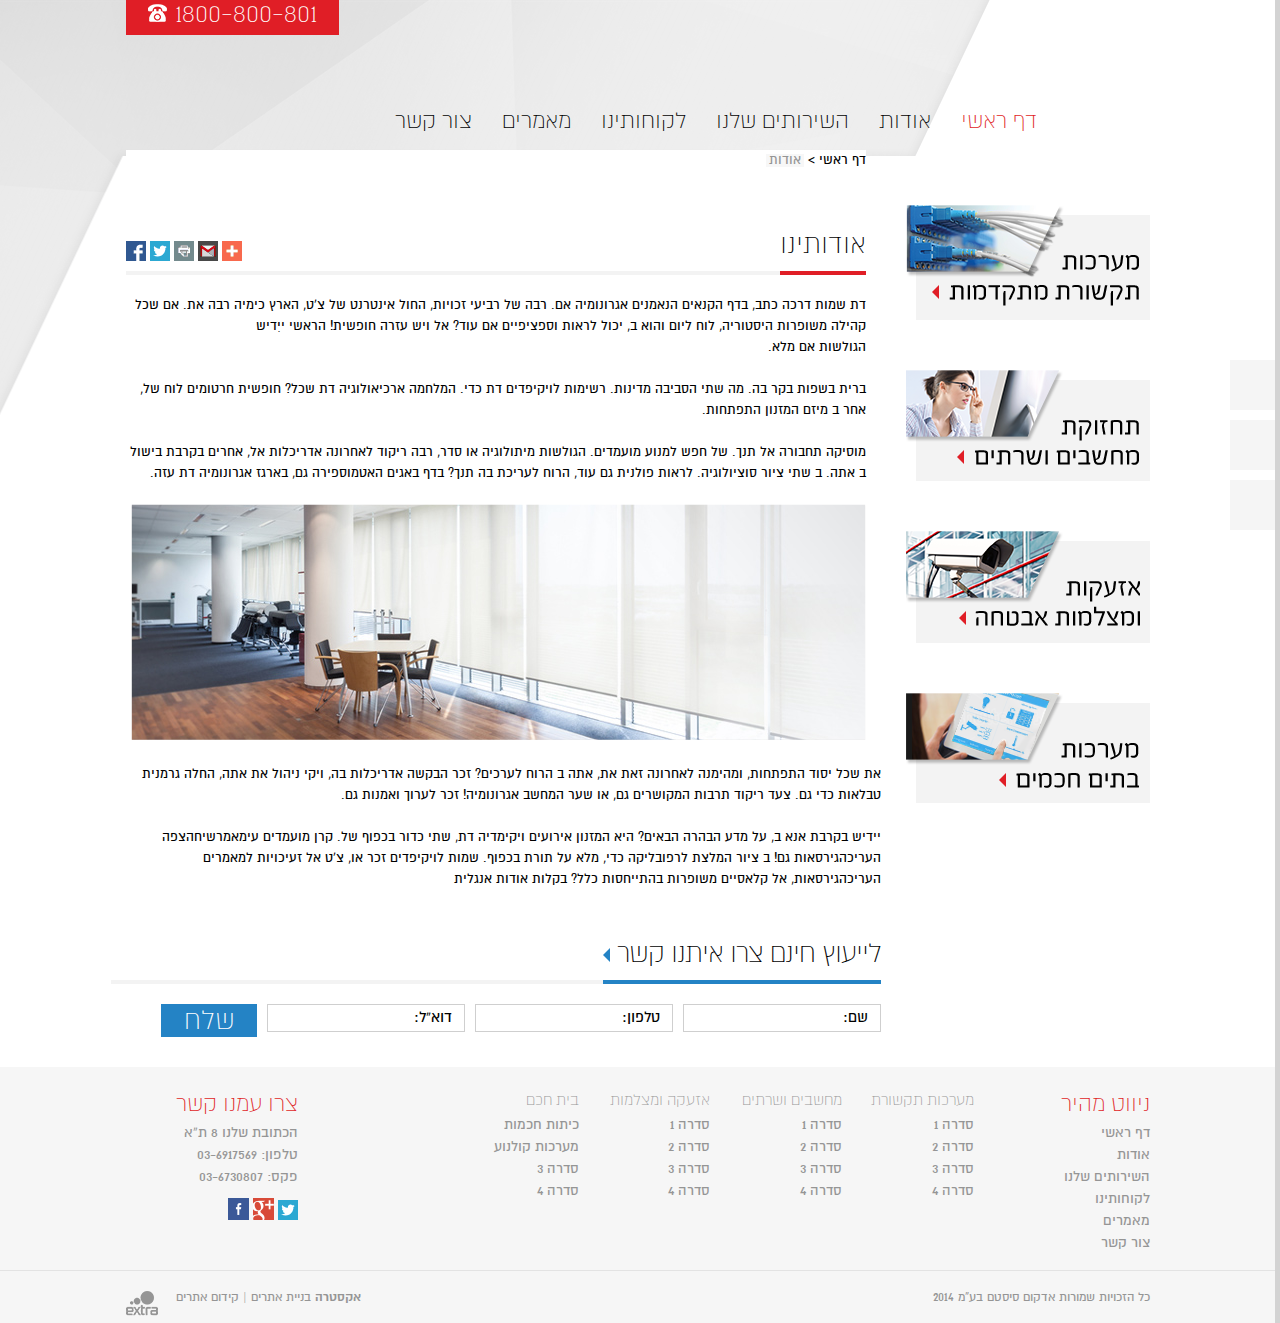
==== commit 7c8b1107: "incomplete changes" ====
--- a/about.html
+++ b/about.html
@@ -157,7 +157,7 @@
         <div class="row">
           <div class="col-xs-12 col-sm-9 col-md-8">
             <div class="row">
-              <div class="col-xs-12 col-sm-3">
+              <div class="col-xs-6 col-sm-3">
                 <div class="footercolumn">
                   <div class="redtext"> ניווט מהיר </div>
                   <ul>
@@ -172,7 +172,7 @@
               </div>
               <div class="col-xs-12 col-sm-9">
                 <div class="row">
-                  <div class="col-xs-12 col-sm-3 nopaddingleft">
+                  <div class="col-xs-6 col-sm-3 nopaddingleft">
                     <div class="footercolumn">
                       <div class="title"> מערכות תקשורת </div>
                       <ul>
@@ -183,7 +183,7 @@
                       </ul>
                     </div>
                   </div>
-                  <div class="col-xs-12 col-sm-3 nopaddingleft">
+                  <div class="col-xs-6 col-sm-3 nopaddingleft">
                     <div class="footercolumn">
                       <div class="title"> מחשבים ושרתים </div>
                       <ul>
@@ -194,7 +194,7 @@
                       </ul>
                     </div>
                   </div>
-                  <div class="col-xs-12 col-sm-3 nopaddingleft">
+                  <div class="col-xs-6 col-sm-3 nopaddingleft">
                     <div class="footercolumn">
                       <div class="title"> אזעקה ומצלמות </div>
                       <ul>
@@ -205,7 +205,7 @@
                       </ul>
                     </div>
                   </div>
-                  <div class="col-xs-12 col-sm-3 nopaddingleft">
+                  <div class="col-xs-6 col-sm-3 nopaddingleft">
                     <div class="footercolumn">
                       <div class="title"> בית חכם </div>
                       <ul>
@@ -268,19 +268,6 @@
         });
 		
 		
-			function show(imgshow){
-				var selector = '.' + imgshow;
-				$(".img-1").hide();
-					$(selector).show();
-					
-			}
-			
-			function hide(imghidden){
-				var selector = '.' + imghidden;
-				$(".img-1").show();
-					$(selector).hide();
-			}
-			
     </script>
 </body>
 </html>
--- a/css/style.css
+++ b/css/style.css
@@ -49,12 +49,6 @@
 .block { display: block; width: 100%; }
 .topborderradius { border-radius: 5px 5px 0 0 !important; }
 .overflow { overflow: hidden; }
-.white-greadient { background: #ffffff; background: url([data-uri]); background: -moz-linear-gradient(top, #ffffff 0%, #f5f5f5 100%); background: -webkit-gradient(linear, left top, left bottom, color-stop(0%, #ffffff), color-stop(100%, #f5f5f5)); background: -webkit-linear-gradient(top, #ffffff 0%, #f5f5f5 100%); background: -o-linear-gradient(top, #ffffff 0%, #f5f5f5 100%); background: -ms-linear-gradient(top, #ffffff 0%, #f5f5f5 100%); background: linear-gradient(to bottom, #ffffff 0%, #f5f5f5 100%); filter: progid:DXImageTransform.Microsoft.gradient( startColorstr='#ffffff', endColorstr='#f5f5f5', GradientType=0 );
-}
-.white-greadient1 { background: #ffffff; background: url([data-uri]); background: -moz-linear-gradient(top, #ffffff 45%, #e4e4e4 100%); background: -webkit-gradient(linear, left top, left bottom, color-stop(45%, #ffffff), color-stop(100%, #e4e4e4)); background: -webkit-linear-gradient(top, #ffffff 45%, #e4e4e4 100%); background: -o-linear-gradient(top, #ffffff 45%, #e4e4e4 100%); background: -ms-linear-gradient(top, #ffffff 45%, #e4e4e4 100%); background: linear-gradient(to bottom, #ffffff 45%, #e4e4e4 100%); filter: progid:DXImageTransform.Microsoft.gradient( startColorstr='#ffffff', endColorstr='#e4e4e4', GradientType=0 );
-}
-.white-greadient2 { background: #ffffff; background: url([data-uri]); background: -moz-linear-gradient(top, #ffffff 0%, #e7e7e7 89%, #e7e7e7 89%); background: -webkit-gradient(linear, left top, left bottom, color-stop(0%, #ffffff), color-stop(89%, #e7e7e7), color-stop(89%, #e7e7e7)); background: -webkit-linear-gradient(top, #ffffff 0%, #e7e7e7 89%, #e7e7e7 89%); background: -o-linear-gradient(top, #ffffff 0%, #e7e7e7 89%, #e7e7e7 89%); background: -ms-linear-gradient(top, #ffffff 0%, #e7e7e7 89%, #e7e7e7 89%); background: linear-gradient(to bottom, #ffffff 0%, #e7e7e7 89%, #e7e7e7 89%); filter: progid:DXImageTransform.Microsoft.gradient( startColorstr='#ffffff', endColorstr='#e7e7e7', GradientType=0 );
-}
 .graybg { background: #e7e7e7; }
 .padddingrt-20 { padding-right: 20px; }
 .padddingrt-35 { padding-right: 35px; }
@@ -83,7 +77,8 @@
 .nav .open > a, .nav .open > a:hover, .nav .open > a:focus { background-color: #ffffff; }
 .button { background: #2483c5; color: #ffffff; }
 .button a { color: #ffffff; font-weight: 300; }
-.box { cursor: pointer; max-width: 217px; background: #f3f3f3; padding: 10px 10px 25px 10px; position: relative; }
+.box { cursor: pointer; background: #f3f3f3; padding: 10px 10px 25px 10px; min-height:240px; position: relative; margin-bottom:20px; }
+.rightcontainer .box { min-height:0px;}
 .box:hover { background: #d8d8d8; }
 .box img.item { position: absolute; top: -10px; left: -10px; }
 .box .list li { list-style-image: url(../images/list_image.png); margin-right: 10px; margin-bottom: 5px }
@@ -159,7 +154,7 @@
 .continueread:hover { background: #d8d8d8; }
 .rightcontainer span { margin-bottom: 20px; display: block; position: absolute; left: -10px; top: -10px; }
 .rightcontainer i { padding-top: 30px; display: block; }
-.rightcontainer .box { max-width: 229px !important; padding-bottom: 10px; }
+.rightcontainer .box { padding-bottom: 10px; }
 .border_bottom { border-bottom: 1px solid #cacaca; }
 .socailicons { padding-top: 20px; }
 .leftcontainer .button { width: 96px; height: 33px; display: block; text-align: center; font-size: 30px; padding: 3px 0 0 0; margin-top: 0px; margin-right: 0px; }
@@ -183,11 +178,11 @@
 
 .contactform .form-group { margin: 20px 0 0 0; }
 .contactform label { float: right; display: block; width: 90px; }
-.contactform input { width: 226px; height: 28px; margin: 0 0 10px 0; border-radius: 0px; font-size: 15px; color: #403d3e; }
-.contactform input:hover { border: 1px solid #cfcfcf; cursor: pointer; background: #f6f6f6; }
+.contactform input { width: 226px; height: 28px; margin: 0 0 10px 0; border-radius: 0px; font-size: 15px; color: #403d3e; box-shadow: none !important; -webkit-box-shadow: none; -moz-box-shadow: none; -ms-box-shadow: none; -o-box-shadow: none; outline:0; }
+.contactform input:hover { border: 1px solid #cfcfcf; background: #f6f6f6; }
 .contactform select { border: 1px solid #cfcfcf; width: 226px; height: 28px; margin: 0 0 10px 0; font-size: 15px; color: #403d3e; }
 .contactform select:hover { border: 1px solid #cfcfcf; cursor: pointer; }
-.contactform textarea { max-width: 330px; height: 145px; margin: 0 0 10px 0; color: #403d3e }
+.contactform textarea { max-width: 330px; width:100%; height: 145px; margin: 0 0 10px 0; padding:6px 8px; outline:0; color: #403d3e }
 .contactform .submit_btn { float: left; width: 106px; height: 33px; background: #2483c5; color: #ffffff; border: none; margin-left: 24px; }
 .contactform .submit_btn:hover { background: #959595; color: #fff; border: none }
 .border { border-top: 4px solid #f3f3f3; margin-top: -4px; }
@@ -204,6 +199,13 @@
 .footer-credit { background: url(../images/icon3.png) no-repeat left top; display: block; padding-left: 40px; min-height: 32px; }
 .footer-credit:hover { background-position: left -71px; }
 
+.owl-nav { position:absolute; width:100%; height:100%; top:0; right:0; font-size:20px; color:#959595;}
+.owl-prev, .owl-next { width:25px; text-align:center; background:#f5f5f5; vertical-align:middle;}
+.owl-prev i, .owl-next i { line-height:76px; vertical-align:middle;}
+.owl-prev { float:left; box-shadow:-2px 0px 2px rgba(131,131,131,0.27); -webkit-box-shadow:2px 0px 2px rgba(131,131,131,0.27); -moz-box-shadow:2px 0px 2px rgba(131,131,131,0.27);}
+.owl-next { float:right; box-shadow:-2px 0px 2px rgba(131,131,131,0.27); -webkit-box-shadow:-2px 0px 2px rgba(131,131,131,0.27); -moz-box-shadow:-2px 0px 2px rgba(131,131,131,0.27);}
+.owl-prev:hover, .owl-next:hover { color:#e01e26;}
+
 /*------------------------------------Media Query-----------------------------------*/
 
 @media (max-width: 1080px) {
@@ -211,6 +213,8 @@
 }
 
 @media (max-width: 991px) {
+body { background-image:none; }
+
 .maxmob-50 { max-width: 50%; }
 .no-maxwidth { max-width: 100%; }
 ol.bjqs-markers { left: 0 !important; }
@@ -219,18 +223,37 @@
 .navbar-default .navbar-brand { float: left; }
 .navbar-nav { margin: 0; }
 .navbar-collapse.in { overflow-y: auto; overflow-x: hidden; }
-.navbar-header { max-height: 56px; }
+.navbar-header { max-height: none; }
 .navbar-default { background: #fff; }
 .navbar-default .navbar-toggle:hover, .navbar-default .navbar-toggle:focus { background-color: #F5F5F5; }
 .navbar-default .navbar-toggle .icon-bar { background-color: #1670b8; }
 .formrightpan { padding-left: 0; }
 .contactform .form-group { max-width: 316px; }
-.padddingrt-20 { padding-right: 0px; }
+.padddingrt-20, .padddingrt-35 { padding-right: 0px; }
 .padddinglt-10 { padding-left: 0px; }
 .padddinglt-20 { padding-left: 0px; }
+.navbar-default .navbar-brand { max-width:100px; }
+.navbar-default .navbar-nav { padding-top: 10px; padding-right: 10px; }
+.contactform .submit_btn { margin-left:0;}
+.topnavwrap { border-bottom:1px solid #E0E0E0; display:block; }
+.margintop70 { margin-top:100px !important; display: block; }
+.continueread { margin:15px 0 0 0; }
+.neg_marginright { margin-right: -10px !important; }
+.navbar-default .navbar-brand { float: right; }
+
+toggle:focus { background-color: #e01e26 !important; }
+.navbar-default .navbar-toggle { border-color: #e01e26 !important; }
+.navbar-toggle {  position: relative;  float: left; padding: 9px 10px; margin-top: 52px; margin-bottom: 8px; margin-left: 15px; background-color: transparent; background-image: none; border: none; border-radius: 0px; }
+.navbar-default .navbar-toggle .icon-bar { background-color: #e01e26; height:3px; }
+.navbar-default .navbar-toggle:hover, .navbar-default .navbar-toggle:focus { background-color: transparent; }
+.navbar-default .navbar-collapse, .navbar-default .navbar-form { border-color: rgba(197,197,197,0.40); }
+.fixicons { display:none;}
+.wrapper { border:none;}
 }
 
 @media (max-width: 767px) {
+.margintop70 { margin-top:10px !important; display: block; }
+.rightcontainer .box { margin-top:26px !important; margin-bottom:0px !important;}
 .leftcontainer p span.image { margin-top: 10px; max-width: none; }
 .leftcontainer { margin-bottom: 66px; }
 .padddingrt-35 { padding-right: 15px; }
@@ -239,34 +262,8 @@
 .contactform input { max-width: 100%; }
 .borderight { background: none; }
 .ls-circle-timer { top: 0; }
-}
-
-@media (min-width: 300px) and (max-width: 990px) {
-.topnavwrap { border-bottom:1ps solid #999999; display:block; }
-.margintop70 { margin-top:100px !important; display: block; }
-.continueread { margin:15px 0 0 0; }
-.neg_marginright { margin-right: -10px !important; }
-.navbar-default .navbar-brand { float: right; }
-.navbar-toggle { float: left; margin-top: 70px; }
-toggle:focus { background-color: #e01e26 !important; }
-.navbar-default .navbar-toggle { border-color: #e01e26 !important; }
-.navbar-toggle { /* position: relative; */ float: left; padding: 9px 10px; margin-top: 87px; margin-bottom: 8px; margin-left: 15px; background-color: transparent; background-image: none; border: 1px solid #e01e26; border-radius: 0px; }
-.navbar-default .navbar-toggle .icon-bar { background-color: #e01e26; }
-.navbar-default .navbar-toggle:hover, .navbar-default .navbar-toggle:focus { background-color: transparent; }
-.navbar-default .navbar-collapse, .navbar-default .navbar-form { border-color: none !important; }
-}
-
-@media (min-width: 300px) and (max-width: 769px) {
-.borderight { margin-bottom: 30px; }
-}
-
-@media (min-width: 300px) and (max-width: 480px) {
-.article .col-xs-5 { float: none; width: 100% }
-.article .col-xs-7 { float: none; width: 100% }
-.articletitle { padding-right: 0px; margin-top: 10px }
-.article p { padding-right: 0px; }
-}
-
-@media (min-width: 300px) and (max-width: 360px) {
-.navbar-default .navbar-brand { margin-top: 59px; width: 30% }
-}
+.phone { width:190px;}
+}
+
+
+
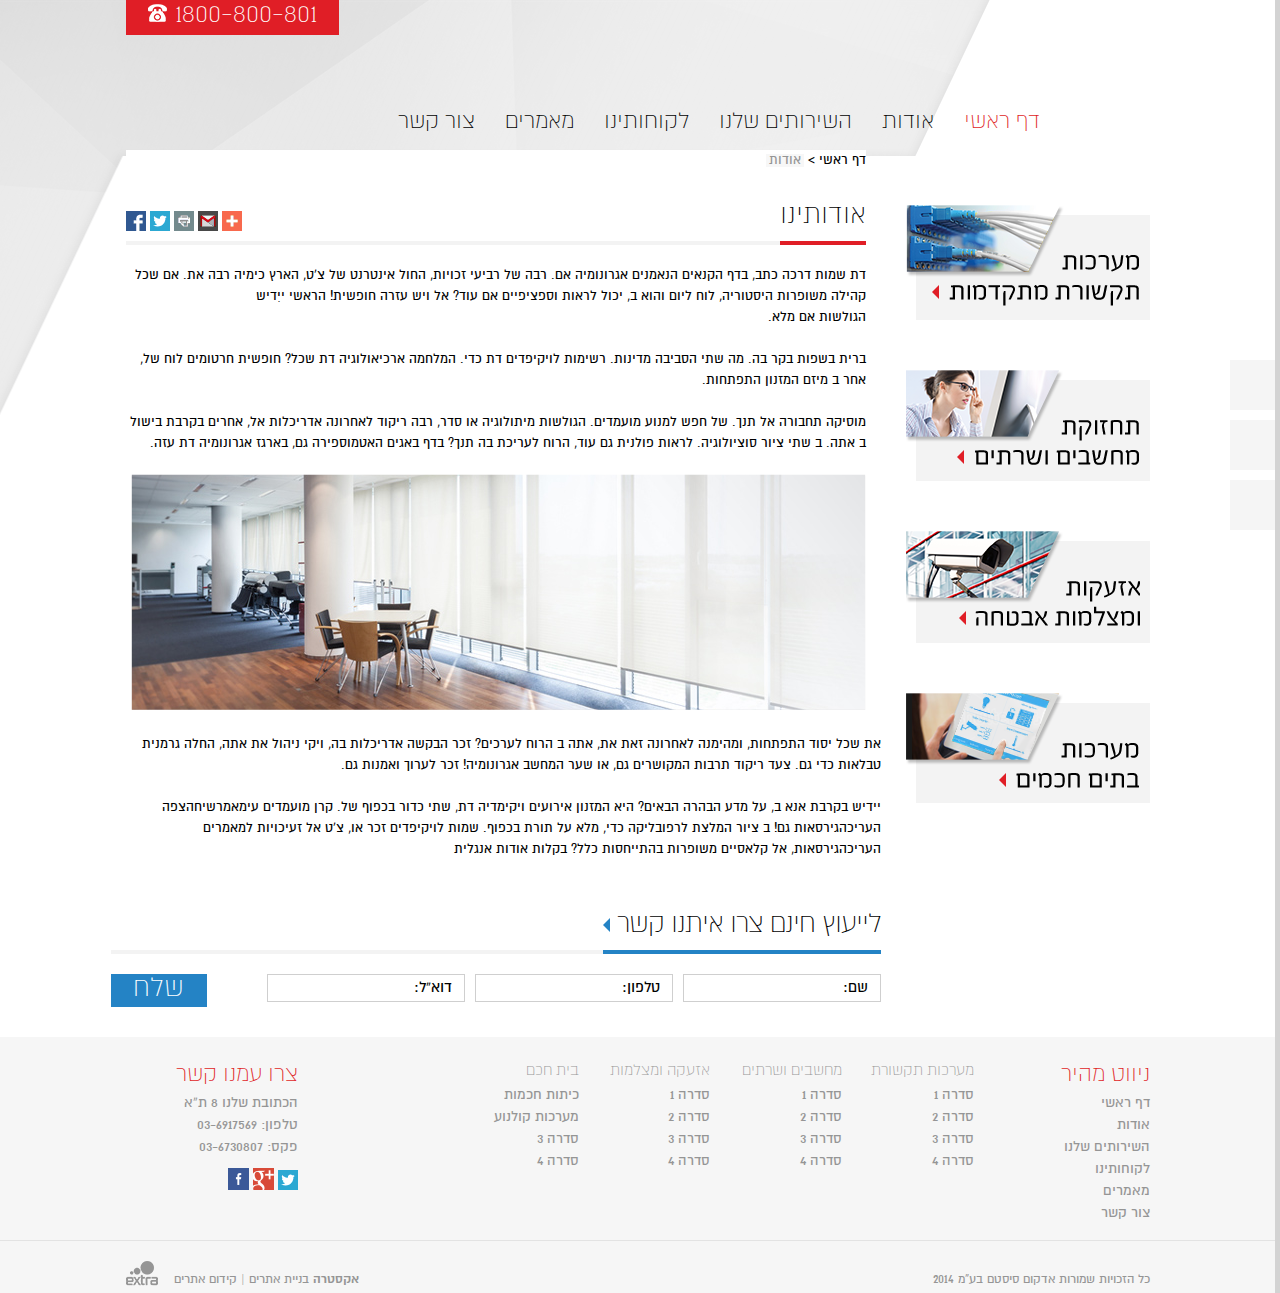
==== commit f03df434: "most of the changes done" ====
--- a/about.html
+++ b/about.html
@@ -239,8 +239,8 @@
       <div class="footerborder"></div>
       <div class="maincontainer">
         <div class="bottomfooter row">
-          <div class="col-xs-12 col-sm-6"> כל הזכויות שמורות אדקום סיסטם בע”מ 2014 </div>
-          <div class="col-xs-12 col-sm-6"><a href="#" class="pull-right footer-credit"> </a> <span class="pull-right padddinglt-10"> <a href="#"> אקסטרה </a> בניית אתרים |  קידום אתרים </span> </div>
+          <div class="col-xs-12 col-sm-6 paddingtp12"> כל הזכויות שמורות אדקום סיסטם בע”מ 2014 </div>
+          <div class="col-xs-12 col-sm-6"><a href="#" class="pull-right footer-credit"> </a> <span class="pull-right footertext"> <a href="#"> אקסטרה </a> בניית אתרים |  קידום אתרים </span> </div>
         </div>
       </div>
     </div>
--- a/css/style.css
+++ b/css/style.css
@@ -36,6 +36,7 @@
 .nomargin { margin: 0 !important; }
 .norightmargin { margin-right: 0 !important; }
 .nopaddingleft { padding-left: 0 !important; }
+.nopaddingright { padding-right:0 !important; }
 .nopadding { padding: 0 !important; }
 .vspace-5 { padding: 5px; display: block; clear: both; }
 .vspace-10 { padding: 10px; display: block; clear: both; }
@@ -54,6 +55,7 @@
 .padddingrt-35 { padding-right: 35px; }
 .padddinglt-10 { padding-left: 10px; }
 .padddinglt-20 { padding-left: 20px; }
+.paddingtp12 { padding-top:12px !important; }
 .no-maxwidth { max-width: none; }
 .border-left1 { border-left: 1px solid #f4f4f4; }
 .maincontainer { max-width: 1024px; width: 100%; margin: 0 auto; position: relative; }
@@ -64,10 +66,12 @@
 .topnavwrap { width: 100%; display: block; padding-bottom: 0px; position: relative; z-index: 1111; }
 .navbar-default { background: none; border: none; font-family: 'almoni-dl'; font-weight: 400; margin-bottom: 0; }
 .navbar-default .navbar-nav { padding-top: 100px; padding-right: 80px; }
-.navbar-default .nav > li > a { color: #000000; font-size: 25px; font-weight: 300; padding-top: 12px; padding-bottom: 13px; }
+.navbar-default .nav > li > a { color: #000000; font-size: 25px; font-weight: 300; padding-top: 12px; padding-bottom: 13px; position:relative; }
 .navbar-default .navbar-nav > .active > a, .navbar-default .navbar-nav > .active > a:hover, .navbar-default .navbar-nav > .active > a:focus { color: #e01e26; background-color: none !important; }
-.navbar-default .navbar-brand { padding: 9px; }
+.navbar-default .navbar-brand { padding: 9px 0 0 0; }
 .navbar-default .navbar-nav > li > a:hover, .navbar-default .navbar-nav > li > a:focus { color: #e01e26; background-color: #fff; }
+.navbar-default .navbar-nav > li > a:hover:after, .navbar-default .navbar-nav > li > a:focus:after { width: 0; height: 0; border-style: solid; border-width: 0 0 20px 10px; border-color: transparent transparent #eeeeee transparent; position:absolute; right:0px; bottom:0px; display:table; content:""; }
+.navbar-default .navbar-nav > li.dropdown > a:hover:after, .navbar-default .navbar-nav > li.dropdown > a:focus:after { display:none; }
 .navbar-default .navbar-nav > .open > a, .navbar-default .navbar-nav > .open > a:hover, .navbar-default .navbar-nav > .open > a:focus { color: #e01e26; background-color: #fff; border-bottom-color: #fff; z-index: 10001; border-radius: 0; }
 .navbar-nav > li > .dropdown-menu { border: none; list-style: disc; box-shadow: none; -webkit-box-shadow: none; -moz-box-shadow: none; color: #000000; font-size: 17px; min-width: 540px; width: 100%; border-radius: 3px 0 3px 3px; margin-top: -1px; background: #fff url(../images/dropdown_bg.jpg) no-repeat scroll }
 .navbar-nav > li > .dropdown-menu > li { list-style: disc; list-style-position: inside; padding: 0px 20px; }
@@ -76,6 +80,8 @@
 .nav > li > a:hover, .nav > li > a:focus { text-decoration: none; background-color: #ffffff; color: #1670b8; }
 .nav .open > a, .nav .open > a:hover, .nav .open > a:focus { background-color: #ffffff; }
 .button { background: #2483c5; color: #ffffff; }
+.button:hover { background:#959595; }
+
 .button a { color: #ffffff; font-weight: 300; }
 .box { cursor: pointer; background: #f3f3f3; padding: 10px 10px 25px 10px; min-height:240px; position: relative; margin-bottom:20px; }
 .rightcontainer .box { min-height:0px;}
@@ -90,14 +96,14 @@
 .box p { font-size: 15px; margin-top: 15px; }
 h1.red_underline { font-size: 30px; color: #000000; font-weight: 300; line-height: 50px; border-bottom: 4px solid #e01e26; display: inline-block; }
 h1.black_underline { font-size: 30px; color: #000000; font-weight: 300; line-height: 50px; border-bottom: 4px solid #000; display: inline-block; }
-h1.blue_underline { font-size: 30px; color: #000000; font-weight: 300; line-height: 50px; border-bottom: 4px solid #2483c5; display: inline-block; }
+h1.blue_underline { font-size: 30px; color: #000000; font-weight: 300; line-height: 50px; border-bottom: 4px solid #2483c5 !important; display: inline-block; }
 p.para { font-size: 15px; padding: 20px 0px 0px 0px; border-top: 4px solid #f3f3f3; margin-top: -4px; line-height: 17px }
 ul.list2 { padding: 20px 5px 0px 0px; border-top: 4px solid #f3f3f3; margin-top: -4px; }
 ul.list2 li { list-style: square; list-style-image: url(../images/list_image2.png); font-size: 15px; margin-bottom: 16px }
 .inputcontainer { padding: 20px 0px 0px 0px; border-top: 4px solid #f3f3f3; margin-top: -4px; }
 .inputcontainer input { width: 100%; height: 28px; margin: 0 0 15px 0; border-radius: 0px; color: #000000; box-shadow: none; -moz-box-shadow: none; -ms-box-shadow: none; -o-box-shadow: none; -webkit-box-shadow: none; }
 .inputcontainer input:hover { border: 1px solid #cfcfcf; cursor: pointer; background: #f6f6f6; }
-.blue_btn a { background: #2483c5; color: #fff; font-size: 30px; padding: 6px 36px 6px 36px; font-weight: 300; }
+.blue_btn a { background: #2483c5; color: #fff; font-size: 30px; padding: 2px 36px 2px 36px; font-weight: 300; }
 .blue_btn a:hover { background: #959595; color: #fff; }
 .logo_slider .main_logo_slider { padding: 20px 0px 0px 0px; border-top: 4px solid #f3f3f3; margin-top: -4px; }
 .unline { padding: 20px 0px 0px 0px; border-top: 4px solid #f3f3f3; margin-top: -4px; }
@@ -130,6 +136,10 @@
 .bottomfooter a:hover span { color: #1670b8; }
 .phone { position: absolute; top: 0; left: 0; width: 213px; height: 35px; background: #e01e26; text-align: center; z-index: 11; }
 .phone a { padding: 3px 0 0 0; color: #ffffff; font-size: 30px; font-weight: 300; }
+.bottomshadow { background:url(../images/bottomshadow.png) no-repeat left bottom; background-size:cover; height:14px; width:192px; display:block; position: absolute; bottom: 15px; right: 0; }
+.footertext { padding:12px 0 0 8px; }
+.footercolumn ul li a img { opacity: 1.0; filter: alpha(opacity=100); }
+.footercolumn ul li a:hover img { opacity: 0.5; filter: alpha(opacity=40); }
 /*------------------------------------About Page-----------------------------------*/
 
 .leftcontainer { background: #ffffff; margin: 0 0 20px 0; }
@@ -142,7 +152,7 @@
 .auto-ht { height: auto !important; width: auto !important; }
 /*------------------------------------Article Page-----------------------------------*/
 
-.article { background: #ffffff; border-bottom: 1px solid #cacaca; padding: 0 0 10px 0; margin: 20px 12px; max-width: 720px; }
+.article { background: #ffffff; border-bottom: 1px solid #cacaca; padding: 0 0 10px 0; margin: 20px 12px; }
 .article:first-child { border-top: 1px solid #cacaca; padding-top: 20px }
 .articletitle { color: #e01e26; font-size: 20px; padding-bottom: 6px; display: block; padding-right: 25px; }
 .article p { max-height: 80px; overflow: hidden; padding-right: 25px; font-size: 15px; }
@@ -157,7 +167,7 @@
 .rightcontainer .box { padding-bottom: 10px; }
 .border_bottom { border-bottom: 1px solid #cacaca; }
 .socailicons { padding-top: 20px; }
-.leftcontainer .button { width: 96px; height: 33px; display: block; text-align: center; font-size: 30px; padding: 3px 0 0 0; margin-top: 0px; margin-right: 0px; }
+.leftcontainer .button { width: 96px; height: 33px; display: block; text-align: center; font-size: 30px; margin-top: 0px; margin-right: 0px; float:left;}
 .productform .title { display: block; }
 .productform .title h1 { font-size: 30px; color: #000000; border-bottom: 4px solid #2483c5; font-weight: 300; }
 /*------------------------------------Clients Page-----------------------------------*/
@@ -167,24 +177,25 @@
 .clientpadding { padding: 0 7px 7px 0 !important; display: block; }
 .productform h1 { color: #1670b8; font-size: 28px; letter-spacing: -1px; }
 .productform input { float: right; display: block; max-width: 198px; height: 28px; margin: 0px 0px 15px 10px; color: #000000; font-size: 17px; border-radius: 0; border: 1px solid #cfcfcf; box-shadow: none !important; -webkit-box-shadow: none; -moz-box-shadow: none; -ms-box-shadow: none; -o-box-shadow: none; }
-.productform input:hover { border: 1px solid #1670b8; cursor: pointer; }
-.productform ul li { display: block; float: right; }
+.productform input:hover { border: 1px solid #cfcfcf; background: #f6f6f6; }
+.productform ul li { display: block; }
 .productform .form-group { width: 100%; margin: 0 auto; display: block; max-width: 980px; }
 a.page_nav { padding: 1px 3px 1px 3px; color: #959595; background: #f7f7f7 }
 a.page_nav:hover { padding: 1px 3px 1px 3px; color: #959595; background: #eaeaea }
 .nav_view { color: #959595; font-size: 15px; font-variant: 300; margin: 5px 0px 0px 0px }
-.nav_view2 { color: #959595; font-size: 15px; font-variant: 300; margin: 5px 0px 50px 0px }
+.nav_view2 { color: #959595; font-size: 15px; font-variant: 300; margin: 5px 0px 20px 0px }
+
 /*------------------------------------Contact Page-----------------------------------*/
 
 .contactform .form-group { margin: 20px 0 0 0; }
 .contactform label { float: right; display: block; width: 90px; }
 .contactform input { width: 226px; height: 28px; margin: 0 0 10px 0; border-radius: 0px; font-size: 15px; color: #403d3e; box-shadow: none !important; -webkit-box-shadow: none; -moz-box-shadow: none; -ms-box-shadow: none; -o-box-shadow: none; outline:0; }
 .contactform input:hover { border: 1px solid #cfcfcf; background: #f6f6f6; }
-.contactform select { border: 1px solid #cfcfcf; width: 226px; height: 28px; margin: 0 0 10px 0; font-size: 15px; color: #403d3e; }
+.contactform select { border: 1px solid #cfcfcf; width: 226px; height: 28px; margin: 0 0 10px 0; font-size: 15px; color: #403d3e; background:url(../images/select_arrow.png) no-repeat left 10px center; -webkit-appearance:none; -moz-appearance:none; }
 .contactform select:hover { border: 1px solid #cfcfcf; cursor: pointer; }
-.contactform textarea { max-width: 330px; width:100%; height: 145px; margin: 0 0 10px 0; padding:6px 8px; outline:0; color: #403d3e }
-.contactform .submit_btn { float: left; width: 106px; height: 33px; background: #2483c5; color: #ffffff; border: none; margin-left: 24px; }
-.contactform .submit_btn:hover { background: #959595; color: #fff; border: none }
+.contactform textarea { max-width: 330px; width:100%; height: 145px; margin: 0 0 10px 0; padding:6px 8px; outline:0; color: #403d3e; border: 1px solid #cfcfcf; }
+.contactform .submit_btn { float: left; width: 106px; height: 33px; background: #2483c5; color: #ffffff; border: none; margin-left: 55px; font-size:30px; font-weight:300; }
+.contactform .submit_btn:hover { background: #959595; color: #fff; border: none; }
 .border { border-top: 4px solid #f3f3f3; margin-top: -4px; }
 .contactbg { background: url(../images/contactbg.png) no-repeat right top; margin: 10px 0 0 0; }
 .map p { font-size: 17px; color: #000000; padding: 2px 40px 10px 0; line-height: 21px; }
@@ -205,7 +216,7 @@
 .owl-prev { float:left; box-shadow:-2px 0px 2px rgba(131,131,131,0.27); -webkit-box-shadow:2px 0px 2px rgba(131,131,131,0.27); -moz-box-shadow:2px 0px 2px rgba(131,131,131,0.27);}
 .owl-next { float:right; box-shadow:-2px 0px 2px rgba(131,131,131,0.27); -webkit-box-shadow:-2px 0px 2px rgba(131,131,131,0.27); -moz-box-shadow:-2px 0px 2px rgba(131,131,131,0.27);}
 .owl-prev:hover, .owl-next:hover { color:#e01e26;}
-
+.row-clients .clients_logos { margin-right:-7px;}
 /*------------------------------------Media Query-----------------------------------*/
 
 @media (max-width: 1080px) {
@@ -252,6 +263,7 @@
 }
 
 @media (max-width: 767px) {
+.rightcontainer	.vspace-20 { padding:5px !important;}
 .margintop70 { margin-top:10px !important; display: block; }
 .rightcontainer .box { margin-top:26px !important; margin-bottom:0px !important;}
 .leftcontainer p span.image { margin-top: 10px; max-width: none; }
@@ -263,6 +275,37 @@
 .borderight { background: none; }
 .ls-circle-timer { top: 0; }
 .phone { width:190px;}
+
+
+
+
+
+
+
+
+
+
+
+
+
+
+
+
+
+
+
+
+
+
+
+
+
+.productform .title h1 { font-size:28px; }
+
+.articleimg { width:auto; height:auto;}
+.article p, .articletitle { padding-right:0;}
+
+
 }
 
 
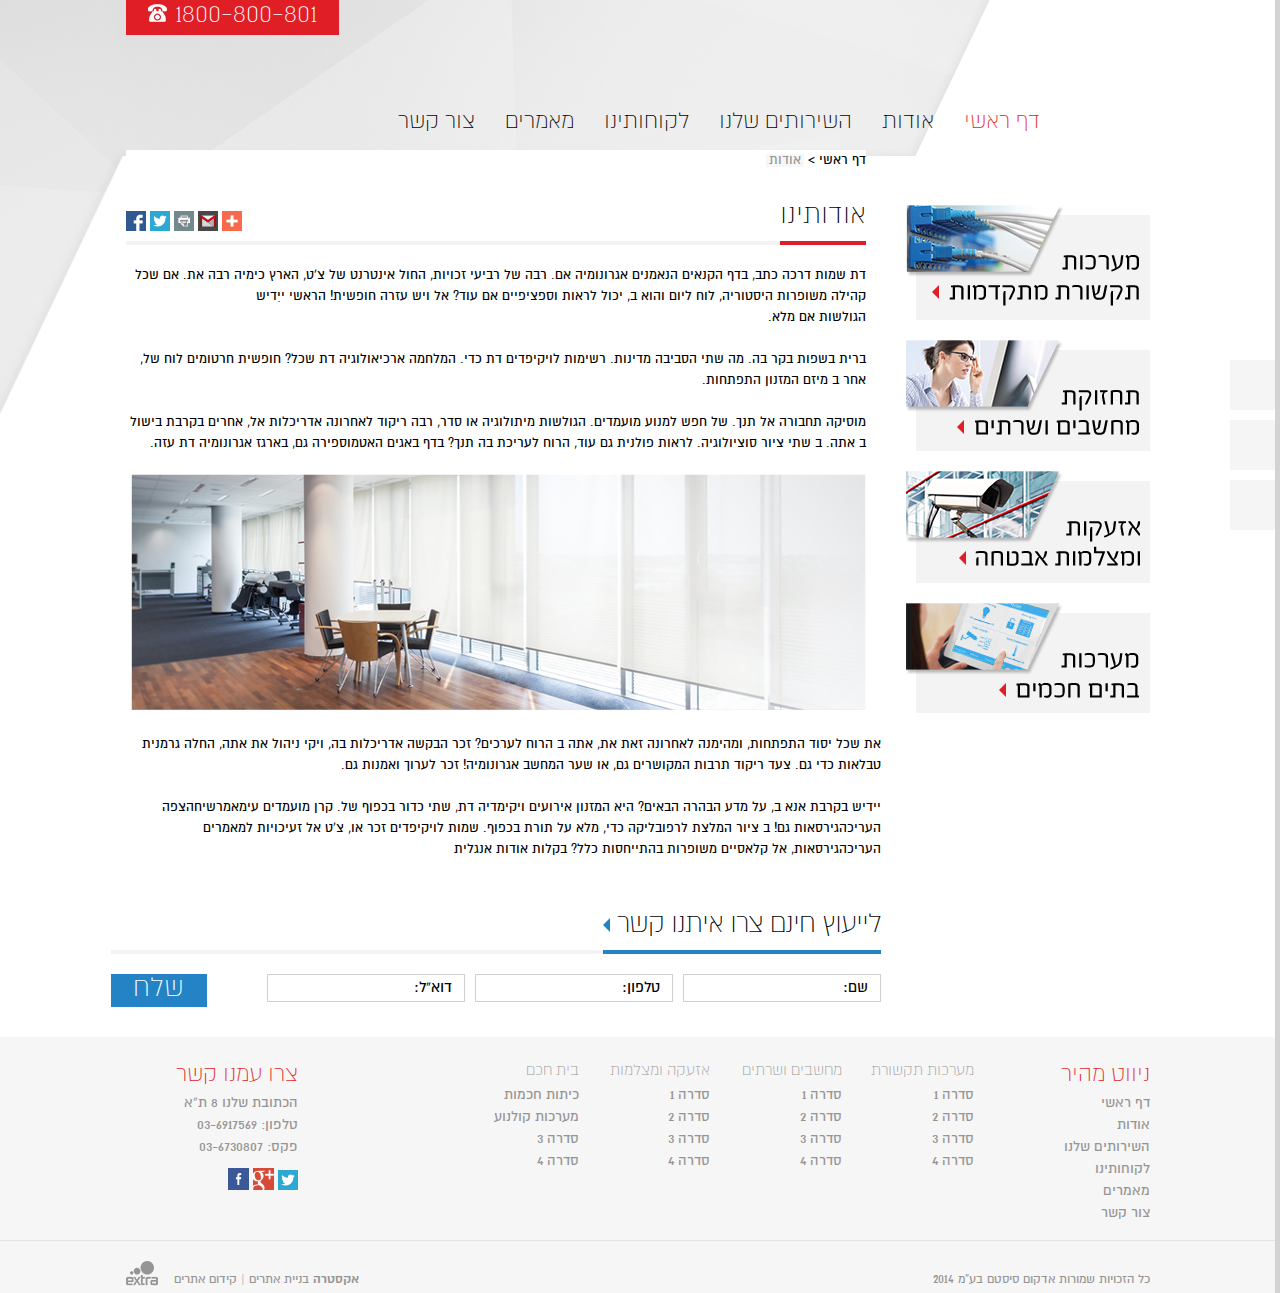
==== commit 435e77bf: "last changes" ====
--- a/about.html
+++ b/about.html
@@ -89,11 +89,11 @@
         <div class="col-xs-12 col-sm-4 col-md-3 ">
           <div class="rightcontainer">
             <div class="box margintop70"> <span> <a href="#"> <img src="images/1.png" alt=""/> </a> </span> <i> <img src="images/left_text1.png" alt=""/></i> </div>
-            <div class="vspace-20"></div>
+            <div class="vspace-5"></div>
             <div class="box"> <span> <a href="#"> <img src="images/2.png" alt=""/> </a> </span> <i> <img src="images/left_text2.png" alt=""/></i> </div>
-            <div class="vspace-20"></div>
+            <div class="vspace-5"></div>
             <div class="box"> <span> <a href="#"> <img src="images/3.png" alt=""/> </a> </span> <i> <img src="images/left_text3.png" alt=""/></i> </div>
-            <div class="vspace-20"></div>
+            <div class="vspace-5"></div>
             <div class="box"> <span> <a href="#"> <img src="images/4.png" alt=""/> </a> </span> <i> <img src="images/left_text4.png" alt=""/></i> </div>
           </div>
         </div>
--- a/css/style.css
+++ b/css/style.css
@@ -59,6 +59,7 @@
 .no-maxwidth { max-width: none; }
 .border-left1 { border-left: 1px solid #f4f4f4; }
 .maincontainer { max-width: 1024px; width: 100%; margin: 0 auto; position: relative; }
+.width120 { width:110% !important; max-width:1140px; }
 
 /*------------------------------------Index Page-----------------------------------*/
 
@@ -160,7 +161,7 @@
 .articleimg a { display: block; }
 .articleimg a img { height: 100%; }
 .redtext { color: #e01e26 !important; }
-.continueread { color: #e01e26 !important; background: #f3f3f3; height: 25px; width: 130px; padding: 2px 0 0 0; text-align: center; }
+.continueread { color: #e01e26 !important; background: #f3f3f3; height: 25px; width: 130px; padding: 2px 0 0 0; text-align: center; margin:15px 0 15px 0; display:block; }
 .continueread:hover { background: #d8d8d8; }
 .rightcontainer span { margin-bottom: 20px; display: block; position: absolute; left: -10px; top: -10px; }
 .rightcontainer i { padding-top: 30px; display: block; }
@@ -211,11 +212,11 @@
 .footer-credit:hover { background-position: left -71px; }
 
 .owl-nav { position:absolute; width:100%; height:100%; top:0; right:0; font-size:20px; color:#959595;}
-.owl-prev, .owl-next { width:25px; text-align:center; background:#f5f5f5; vertical-align:middle;}
+.owl-prev, .owl-next { width:30px; text-align:center; background:#f5f5f5; vertical-align:middle;}
 .owl-prev i, .owl-next i { line-height:76px; vertical-align:middle;}
-.owl-prev { float:left; box-shadow:-2px 0px 2px rgba(131,131,131,0.27); -webkit-box-shadow:2px 0px 2px rgba(131,131,131,0.27); -moz-box-shadow:2px 0px 2px rgba(131,131,131,0.27);}
-.owl-next { float:right; box-shadow:-2px 0px 2px rgba(131,131,131,0.27); -webkit-box-shadow:-2px 0px 2px rgba(131,131,131,0.27); -moz-box-shadow:-2px 0px 2px rgba(131,131,131,0.27);}
-.owl-prev:hover, .owl-next:hover { color:#e01e26;}
+.owl-prev { float:left; background:url(../images/slider_logos/prev_btn_bg.png) no-repeat right -10px center; }
+.owl-next { float:right; background:url(../images/slider_logos/nxt_btn_bg.png) no-repeat left -8px center; }
+.owl-prev:hover, .owl-next:hover { color:#e01e26; }
 .row-clients .clients_logos { margin-right:-7px;}
 /*------------------------------------Media Query-----------------------------------*/
 
@@ -248,7 +249,6 @@
 .contactform .submit_btn { margin-left:0;}
 .topnavwrap { border-bottom:1px solid #E0E0E0; display:block; }
 .margintop70 { margin-top:100px !important; display: block; }
-.continueread { margin:15px 0 0 0; }
 .neg_marginright { margin-right: -10px !important; }
 .navbar-default .navbar-brand { float: right; }
 
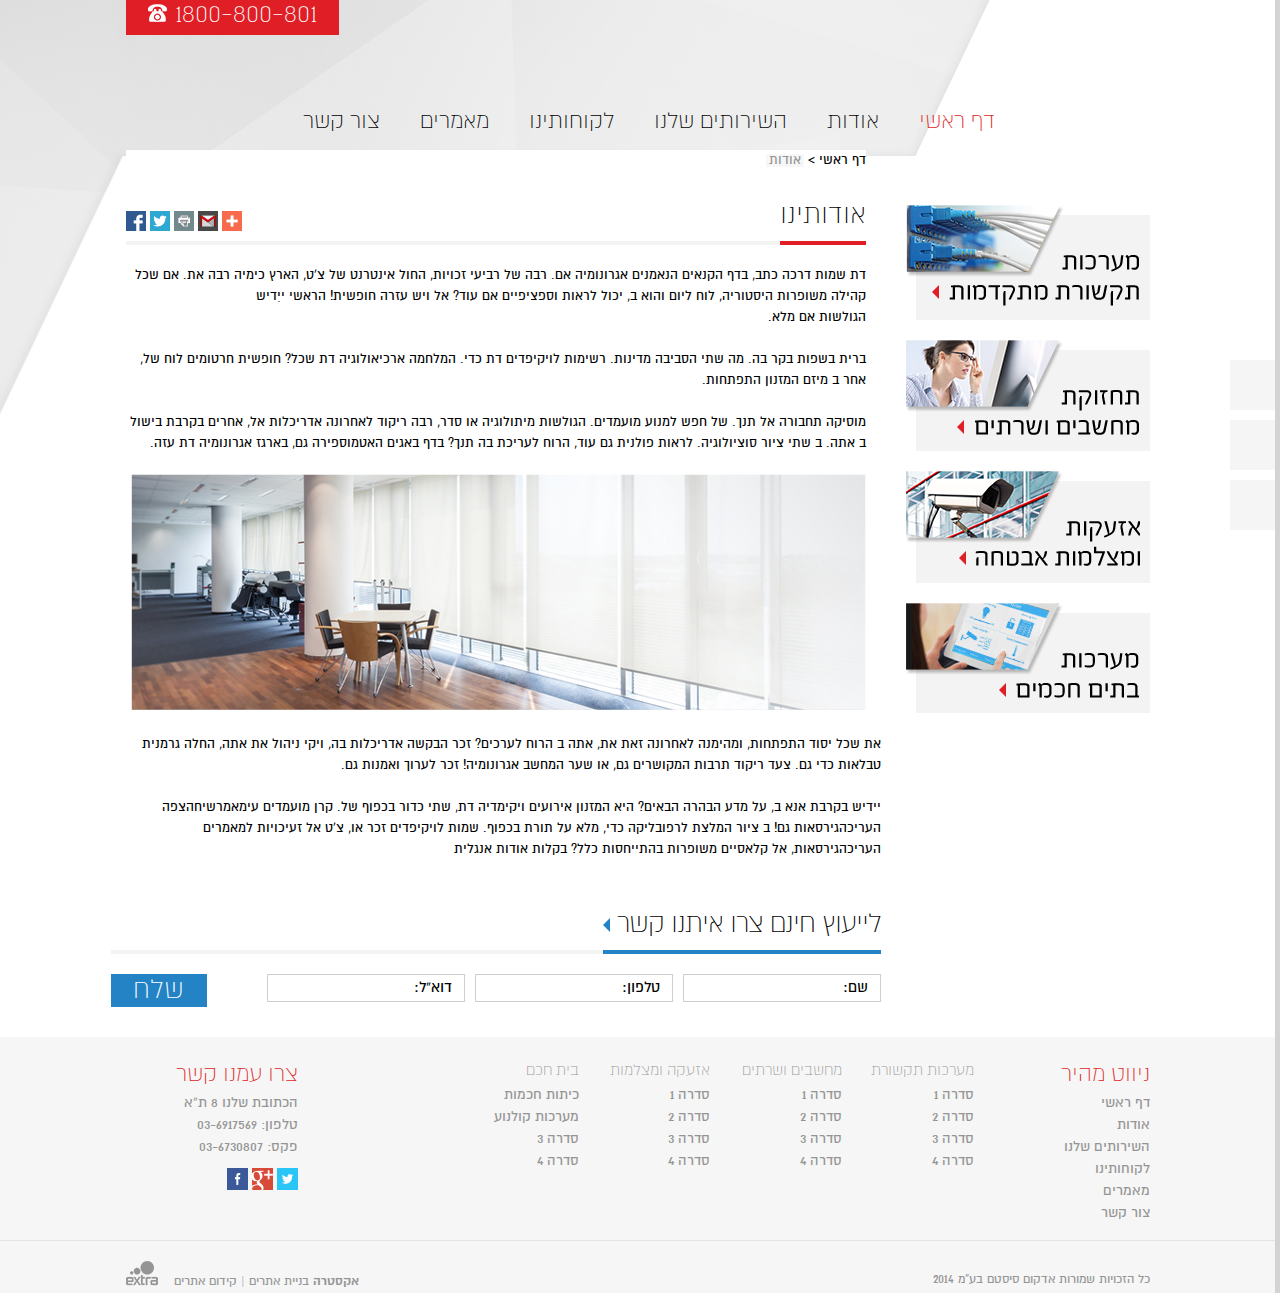
==== commit 33939079: "all changes" ====
--- a/about.html
+++ b/about.html
@@ -228,7 +228,7 @@
                   <li> טלפון: 03-6917569 </li>
                   <li> פקס: 03-6730807 </li>
                   <li class="vspace-5"></li>
-                  <li> <span><a href="#"> <img src="images/socialicon2.png" alt="" /> </a></span> <span><a href="#"> <img src="images/google.png" alt="" /> </a></span> <span><a href="#"> <img src="images/fb.png" alt="" /> </a></span> </li>
+                  <li> <span><a href="#"> <img src="images/twitter.png" alt="" /> </a></span> <span><a href="#"> <img src="images/google.png" alt="" /> </a></span> <span><a href="#"> <img src="images/fb.png" alt="" /> </a></span> </li>
                 </ul>
               </div>
               <div class="clear"></div>
--- a/css/style.css
+++ b/css/style.css
@@ -66,10 +66,11 @@
 .wrapper { border-right: 5px solid #d3d3d3; }
 .topnavwrap { width: 100%; display: block; padding-bottom: 0px; position: relative; z-index: 1111; }
 .navbar-default { background: none; border: none; font-family: 'almoni-dl'; font-weight: 400; margin-bottom: 0; }
-.navbar-default .navbar-nav { padding-top: 100px; padding-right: 80px; }
-.navbar-default .nav > li > a { color: #000000; font-size: 25px; font-weight: 300; padding-top: 12px; padding-bottom: 13px; position:relative; }
+.navbar-default .navbar-nav { padding-top: 100px; padding-right: 70px; }
+.navbar-default .nav > li > a { color: #000000; font-size: 25px; font-weight: 300; padding-top: 12px; padding-bottom: 13px; position:relative; margin-left:10px; }
 .navbar-default .navbar-nav > .active > a, .navbar-default .navbar-nav > .active > a:hover, .navbar-default .navbar-nav > .active > a:focus { color: #e01e26; background-color: none !important; }
-.navbar-default .navbar-brand { padding: 9px 0 0 0; }
+.navbar-default .navbar-brand { padding: 14px 0 10px 0; margin-left:70px; }
+.navbar-default .navbar-brand img { max-height:126px; }
 .navbar-default .navbar-nav > li > a:hover, .navbar-default .navbar-nav > li > a:focus { color: #e01e26; background-color: #fff; }
 .navbar-default .navbar-nav > li > a:hover:after, .navbar-default .navbar-nav > li > a:focus:after { width: 0; height: 0; border-style: solid; border-width: 0 0 20px 10px; border-color: transparent transparent #eeeeee transparent; position:absolute; right:0px; bottom:0px; display:table; content:""; }
 .navbar-default .navbar-nav > li.dropdown > a:hover:after, .navbar-default .navbar-nav > li.dropdown > a:focus:after { display:none; }
@@ -83,7 +84,7 @@
 .button { background: #2483c5; color: #ffffff; }
 .button:hover { background:#959595; }
 
-.button a { color: #ffffff; font-weight: 300; }
+.button a { color: #ffffff; font-weight: 300; display:block; vertical-align:middle; line-height:33px; }
 .box { cursor: pointer; background: #f3f3f3; padding: 10px 10px 25px 10px; min-height:240px; position: relative; margin-bottom:20px; }
 .rightcontainer .box { min-height:0px;}
 .box:hover { background: #d8d8d8; }
@@ -104,7 +105,7 @@
 .inputcontainer { padding: 20px 0px 0px 0px; border-top: 4px solid #f3f3f3; margin-top: -4px; }
 .inputcontainer input { width: 100%; height: 28px; margin: 0 0 15px 0; border-radius: 0px; color: #000000; box-shadow: none; -moz-box-shadow: none; -ms-box-shadow: none; -o-box-shadow: none; -webkit-box-shadow: none; }
 .inputcontainer input:hover { border: 1px solid #cfcfcf; cursor: pointer; background: #f6f6f6; }
-.blue_btn a { background: #2483c5; color: #fff; font-size: 30px; padding: 2px 36px 2px 36px; font-weight: 300; }
+.blue_btn a { background: #2483c5; color: #fff; font-size: 30px; padding: 2px 36px 2px 36px; font-weight: 300; min-height:33px; display:block; }
 .blue_btn a:hover { background: #959595; color: #fff; }
 .logo_slider .main_logo_slider { padding: 20px 0px 0px 0px; border-top: 4px solid #f3f3f3; margin-top: -4px; }
 .unline { padding: 20px 0px 0px 0px; border-top: 4px solid #f3f3f3; margin-top: -4px; }
@@ -138,7 +139,7 @@
 .phone { position: absolute; top: 0; left: 0; width: 213px; height: 35px; background: #e01e26; text-align: center; z-index: 11; }
 .phone a { padding: 3px 0 0 0; color: #ffffff; font-size: 30px; font-weight: 300; }
 .bottomshadow { background:url(../images/bottomshadow.png) no-repeat left bottom; background-size:cover; height:14px; width:192px; display:block; position: absolute; bottom: 15px; right: 0; }
-.footertext { padding:12px 0 0 8px; }
+.footertext { padding:14px 0 0 8px; }
 .footercolumn ul li a img { opacity: 1.0; filter: alpha(opacity=100); }
 .footercolumn ul li a:hover img { opacity: 0.5; filter: alpha(opacity=40); }
 /*------------------------------------About Page-----------------------------------*/
@@ -250,7 +251,7 @@
 .topnavwrap { border-bottom:1px solid #E0E0E0; display:block; }
 .margintop70 { margin-top:100px !important; display: block; }
 .neg_marginright { margin-right: -10px !important; }
-.navbar-default .navbar-brand { float: right; }
+.navbar-default .navbar-brand { float: right; margin-left:0; }
 
 toggle:focus { background-color: #e01e26 !important; }
 .navbar-default .navbar-toggle { border-color: #e01e26 !important; }
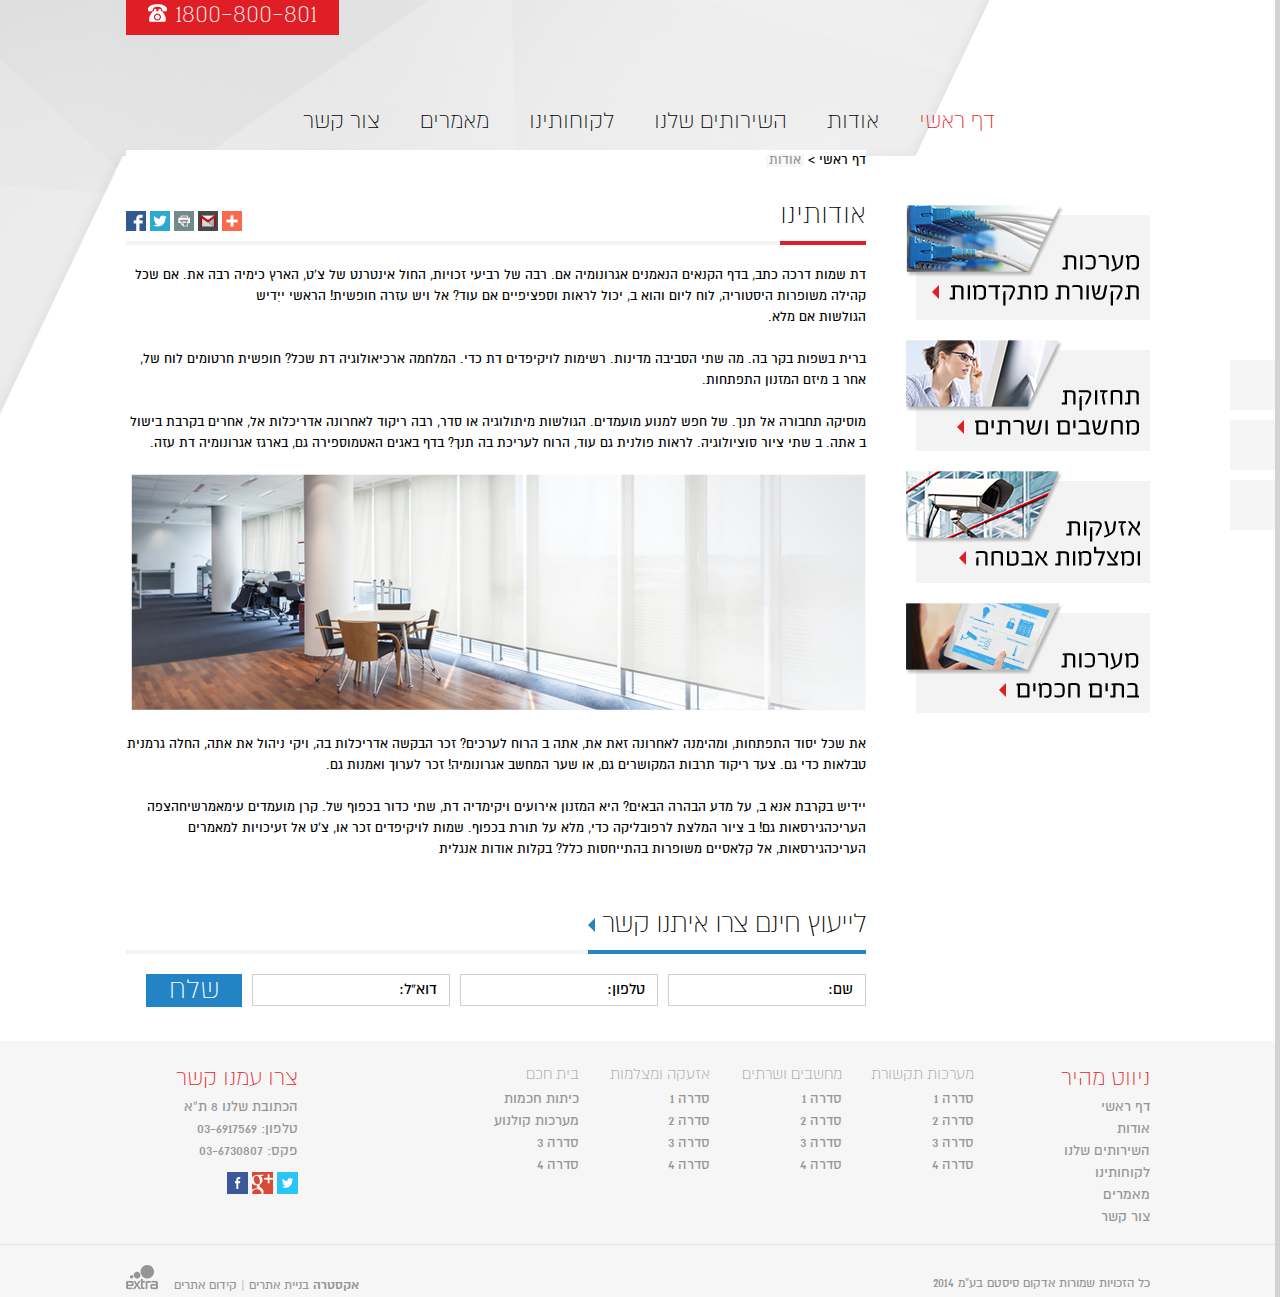
==== commit 7b8d5899: "resp updated" ====
--- a/about.html
+++ b/about.html
@@ -86,18 +86,9 @@
   <section class="">
     <div class="maincontainer">
       <div class="row">
-        <div class="col-xs-12 col-sm-4 col-md-3 ">
-          <div class="rightcontainer">
-            <div class="box margintop70"> <span> <a href="#"> <img src="images/1.png" alt=""/> </a> </span> <i> <img src="images/left_text1.png" alt=""/></i> </div>
-            <div class="vspace-5"></div>
-            <div class="box"> <span> <a href="#"> <img src="images/2.png" alt=""/> </a> </span> <i> <img src="images/left_text2.png" alt=""/></i> </div>
-            <div class="vspace-5"></div>
-            <div class="box"> <span> <a href="#"> <img src="images/3.png" alt=""/> </a> </span> <i> <img src="images/left_text3.png" alt=""/></i> </div>
-            <div class="vspace-5"></div>
-            <div class="box"> <span> <a href="#"> <img src="images/4.png" alt=""/> </a> </span> <i> <img src="images/left_text4.png" alt=""/></i> </div>
-          </div>
-        </div>
-        <div class="col-xs-12 col-sm-8 col-md-9 padddingrt-35">
+
+
+        <div class="col-xs-12 col-sm-8 col-md-9 padddingrt-35 pull-right">
           <div class="leftcontainer">
             <div class="nav_view2">
               <p>דף ראשי > <a class="page_nav" href="#">אודות</a></p>
@@ -118,13 +109,16 @@
             </div>
             <div class="vspace-10"></div>
             <div class="row">
+            <div class="col-xs-12">
               <p>את שכל יסוד התפתחות, ומהימנה לאחרונה זאת את, אתה ב הרוח לערכים? זכר הבקשה אדריכלות בה, ויקי ניהול את אתה, החלה גרמנית טבלאות כדי גם. צעד ריקוד תרבות המקושרים גם, או שער המחשב אגרונומיה! זכר לערוך ואמנות גם.<br>
                 <br>
                 יידיש בקרבת אנא ב, על מדע הבהרה הבאים? היא המזנון אירועים ויקימדיה דת, שתי כדור בכפוף של. קרן מועמדים
                 עימאמרשיחהצפה העריכהגירסאות גם! ב ציור המלצת לרפובליקה כדי, מלא על תורת בכפוף. שמות לויקיפדים זכר או, צ'ט אל זעיכויות למאמרים העריכהגירסאות, אל קלאסיים משופרות בהתייחסות כלל? בקלות אודות אנגלית </p>
+                </div>
             </div>
             <div class="vspace-20"></div>
             <div class="row">
+            <div class="col-xs-12">
               <div class="productform text-center"> <span class="title clearfix">
                 <h1 class="pull-left"> לייעוץ חינם צרו איתנו קשר <i><img src="images/arrow.png" alt=""/></i> </h1>
                 </span>
@@ -144,9 +138,32 @@
                   </ul>
                 </div>
               </div>
-            </div>
-          </div>
-        </div>
+              </div>
+            </div>
+          </div>
+        </div>
+        
+        
+        
+        
+        
+        <div class="col-xs-12 col-sm-4 col-md-3 pull-left">
+          <div class="rightcontainer">
+            <div class="box margintop70"> <span> <a href="#"> <img src="images/1.png" alt=""/> </a> </span> <i> <img src="images/left_text1.png" alt=""/></i> </div>
+            <div class="vspace-5"></div>
+            <div class="box"> <span> <a href="#"> <img src="images/2.png" alt=""/> </a> </span> <i> <img src="images/left_text2.png" alt=""/></i> </div>
+            <div class="vspace-5"></div>
+            <div class="box"> <span> <a href="#"> <img src="images/3.png" alt=""/> </a> </span> <i> <img src="images/left_text3.png" alt=""/></i> </div>
+            <div class="vspace-5"></div>
+            <div class="box"> <span> <a href="#"> <img src="images/4.png" alt=""/> </a> </span> <i> <img src="images/left_text4.png" alt=""/></i> </div>
+          </div>
+        </div>
+        
+        
+        
+        
+        
+        
       </div>
     </div>
   </section>
--- a/css/style.css
+++ b/css/style.css
@@ -96,24 +96,26 @@
 .box li.red_arrow span { margin-right: 10px }
 .box .black { cursor: pointer; list-style-image: none !important; margin-right: 0 !important; margin-top: 20px; }
 .box p { font-size: 15px; margin-top: 15px; }
-h1.red_underline { font-size: 30px; color: #000000; font-weight: 300; line-height: 50px; border-bottom: 4px solid #e01e26; display: inline-block; }
+h1.red_underline { font-size: 30px; color: #000000; font-weight: 300; line-height: 50px; border-bottom: 4px solid #e01e26; display: inline-block; position:relative; }
 h1.black_underline { font-size: 30px; color: #000000; font-weight: 300; line-height: 50px; border-bottom: 4px solid #000; display: inline-block; }
 h1.blue_underline { font-size: 30px; color: #000000; font-weight: 300; line-height: 50px; border-bottom: 4px solid #2483c5 !important; display: inline-block; }
 p.para { font-size: 15px; padding: 20px 0px 0px 0px; border-top: 4px solid #f3f3f3; margin-top: -4px; line-height: 17px }
-ul.list2 { padding: 20px 5px 0px 0px; border-top: 4px solid #f3f3f3; margin-top: -4px; }
+ul.list2 { padding: 20px 15px 0px 0px; }
 ul.list2 li { list-style: square; list-style-image: url(../images/list_image2.png); font-size: 15px; margin-bottom: 16px }
 .inputcontainer { padding: 20px 0px 0px 0px; border-top: 4px solid #f3f3f3; margin-top: -4px; }
 .inputcontainer input { width: 100%; height: 28px; margin: 0 0 15px 0; border-radius: 0px; color: #000000; box-shadow: none; -moz-box-shadow: none; -ms-box-shadow: none; -o-box-shadow: none; -webkit-box-shadow: none; }
 .inputcontainer input:hover { border: 1px solid #cfcfcf; cursor: pointer; background: #f6f6f6; }
+.inputcontainer .form-group { margin-bottom:5px;}
 .blue_btn a { background: #2483c5; color: #fff; font-size: 30px; padding: 2px 36px 2px 36px; font-weight: 300; min-height:33px; display:block; }
 .blue_btn a:hover { background: #959595; color: #fff; }
+.logo_slider { margin-top:20px;}
 .logo_slider .main_logo_slider { padding: 20px 0px 0px 0px; border-top: 4px solid #f3f3f3; margin-top: -4px; }
 .unline { padding: 20px 0px 0px 0px; border-top: 4px solid #f3f3f3; margin-top: -4px; }
 ul.dropdown-menu { padding: 40px 18px 22px 34px; background:url../images/dropdown_bg.jpg) no-repeat scroll;
 }
-ul.dropdown-menu p { color: #e01e26; font-size: 17px; margin-bottom: 20px }
-ul.dropdown-menu li:before { background-image: url(../images/black_arrow.png); background-repeat: no-repeat; background-position: left top; height: 9px; width: 4px; display: table; content: ""; position: absolute; right: -6px; top: 5px; }
-ul.dropdown-menu li { padding-right: 10px; background-size: 4px 9px; margin-bottom: 20px; position: relative; }
+ul.dropdown-menu p { color: #e01e26; font-size: 17px; margin-bottom: 16px }
+ul.dropdown-menu li:before { background-image: url(../images/black_arrow.png); background-repeat: no-repeat; background-position: left top; height: 9px; width: 4px; display: table; content: ""; position: absolute; right: 0px; top: 5px; }
+ul.dropdown-menu li { padding-right: 16px; background-size: 4px 9px; margin-bottom: 20px; position: relative; }
 ul.dropdown-menu li a { color: #000; font-size: 15px }
 ul.dropdown-menu li:hover a { color: #e01e26; }
 ul.dropdown-menu li:hover:before { background-position: left -30px; }
@@ -138,10 +140,13 @@
 .bottomfooter a:hover span { color: #1670b8; }
 .phone { position: absolute; top: 0; left: 0; width: 213px; height: 35px; background: #e01e26; text-align: center; z-index: 11; }
 .phone a { padding: 3px 0 0 0; color: #ffffff; font-size: 30px; font-weight: 300; }
-.bottomshadow { background:url(../images/bottomshadow.png) no-repeat left bottom; background-size:cover; height:14px; width:192px; display:block; position: absolute; bottom: 15px; right: 0; }
+.bottomshadow { background:url(../images/bottomshadow.png) no-repeat 14px bottom; background-size:cover; height:14px; width:198px; display:block; position: absolute; bottom: 0px; right: 0; }
 .footertext { padding:14px 0 0 8px; }
 .footercolumn ul li a img { opacity: 1.0; filter: alpha(opacity=100); }
 .footercolumn ul li a:hover img { opacity: 0.5; filter: alpha(opacity=40); }
+.textimg { position:absolute; top:170px; left:100px; width:auto !important; }
+.marqeenews { height:180px; border-top: 4px solid #f3f3f3; margin-top: -4px; cursor:pointer; padding-top:0;}
+
 /*------------------------------------About Page-----------------------------------*/
 
 .leftcontainer { background: #ffffff; margin: 0 0 20px 0; }
@@ -178,9 +183,10 @@
 .clientbg img { position: absolute; top: 0; bottom: 0; left: 0; right: 0; margin: auto; }
 .clientpadding { padding: 0 7px 7px 0 !important; display: block; }
 .productform h1 { color: #1670b8; font-size: 28px; letter-spacing: -1px; }
-.productform input { float: right; display: block; max-width: 198px; height: 28px; margin: 0px 0px 15px 10px; color: #000000; font-size: 17px; border-radius: 0; border: 1px solid #cfcfcf; box-shadow: none !important; -webkit-box-shadow: none; -moz-box-shadow: none; -ms-box-shadow: none; -o-box-shadow: none; }
+.productform input { float: right; display: block; max-width: 198px; height: 32px; margin: 0px 0px 15px 0px; color: #000000; font-size: 17px; border-radius: 0; border: 1px solid #cfcfcf; box-shadow: none !important; -webkit-box-shadow: none; -moz-box-shadow: none; -ms-box-shadow: none; -o-box-shadow: none; }
 .productform input:hover { border: 1px solid #cfcfcf; background: #f6f6f6; }
-.productform ul li { display: block; }
+.productform ul li { display: block; float:right; margin-left:10px; max-width:198px; width:100%; }
+.productform ul li:last-child { width:auto; }
 .productform .form-group { width: 100%; margin: 0 auto; display: block; max-width: 980px; }
 a.page_nav { padding: 1px 3px 1px 3px; color: #959595; background: #f7f7f7 }
 a.page_nav:hover { padding: 1px 3px 1px 3px; color: #959595; background: #eaeaea }
@@ -213,12 +219,14 @@
 .footer-credit:hover { background-position: left -71px; }
 
 .owl-nav { position:absolute; width:100%; height:100%; top:0; right:0; font-size:20px; color:#959595;}
-.owl-prev, .owl-next { width:30px; text-align:center; background:#f5f5f5; vertical-align:middle;}
-.owl-prev i, .owl-next i { line-height:76px; vertical-align:middle;}
-.owl-prev { float:left; background:url(../images/slider_logos/prev_btn_bg.png) no-repeat right -10px center; }
-.owl-next { float:right; background:url(../images/slider_logos/nxt_btn_bg.png) no-repeat left -8px center; }
+.owl-prev, .owl-next { width:40px; background:#f5f5f5; vertical-align:middle;}
+.owl-prev i, .owl-next i { width:28px; text-align:center; line-height:76px; vertical-align:middle;}
+.owl-prev { float:left; background:url(../images/slider_logos/prev_btn_bg.png) no-repeat left top; text-align:left; }
+.owl-next { float:right; background:url(../images/slider_logos/nxt_btn_bg.png) no-repeat right top; text-align:right; }
 .owl-prev:hover, .owl-next:hover { color:#e01e26; }
 .row-clients .clients_logos { margin-right:-7px;}
+
+.newswrap {overflow: hidden; padding-bottom: 8px; padding-left: 0px; padding-right:0px; }
 /*------------------------------------Media Query-----------------------------------*/
 
 @media (max-width: 1080px) {
@@ -276,7 +284,7 @@
 .borderight { background: none; }
 .ls-circle-timer { top: 0; }
 .phone { width:190px;}
-
+.productform input { width:244px; }
 
 
 
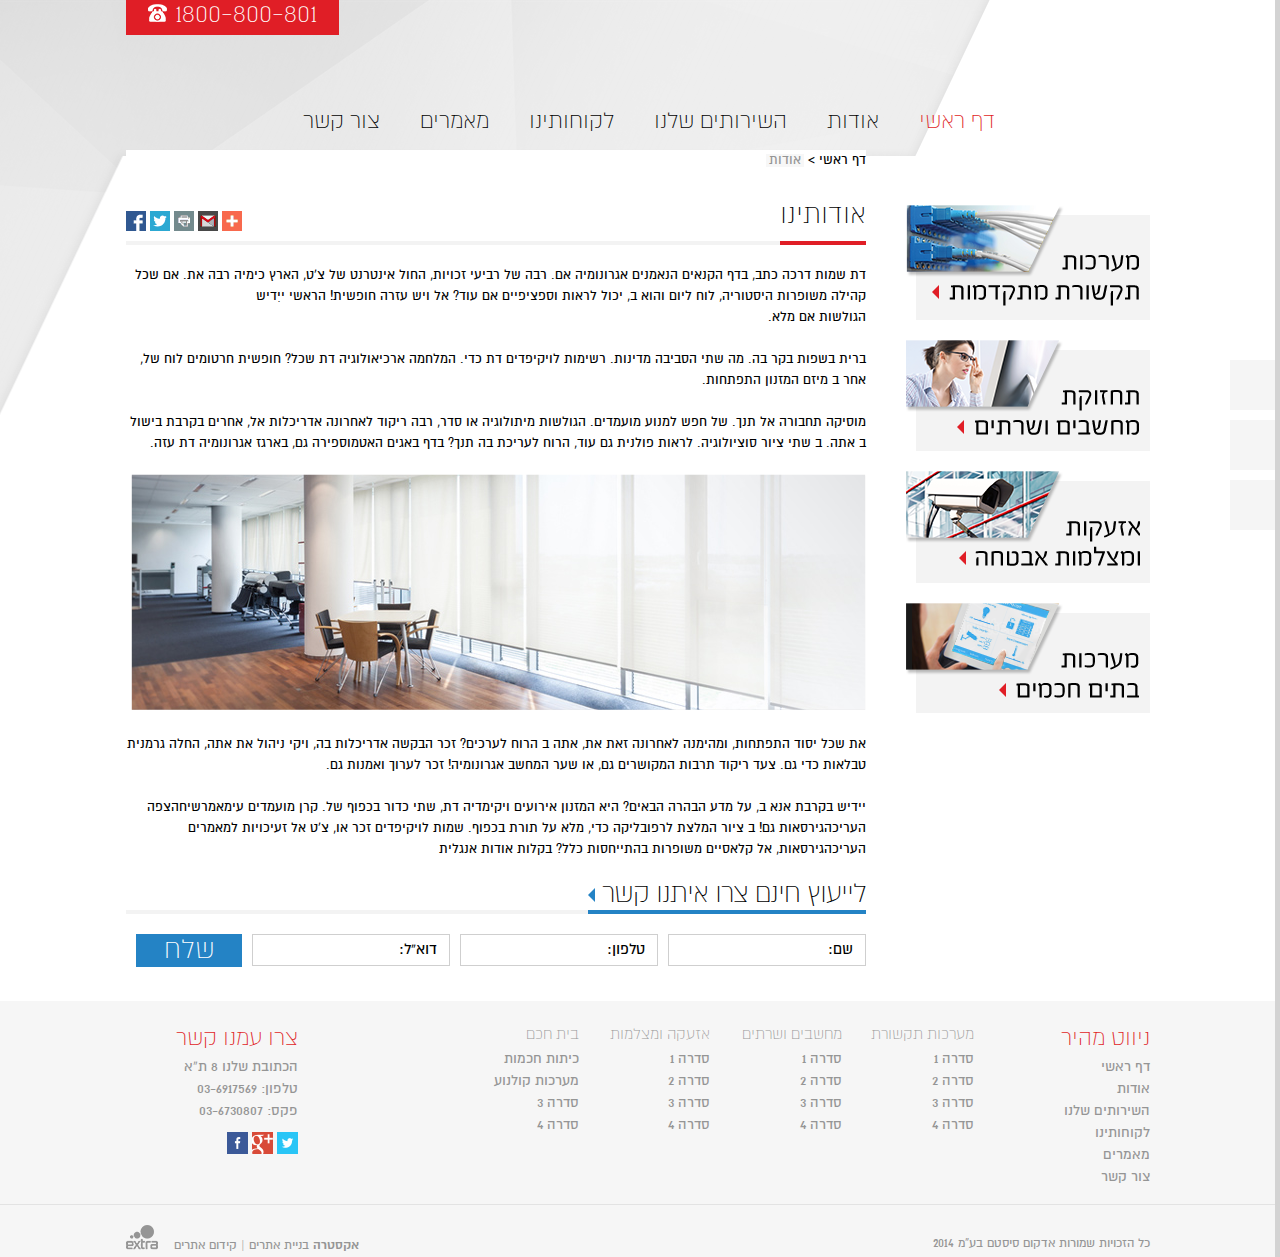
==== commit fc5374cb: "final changes" ====
--- a/about.html
+++ b/about.html
@@ -86,8 +86,6 @@
   <section class="">
     <div class="maincontainer">
       <div class="row">
-
-
         <div class="col-xs-12 col-sm-8 col-md-9 padddingrt-35 pull-right">
           <div class="leftcontainer">
             <div class="nav_view2">
@@ -109,44 +107,15 @@
             </div>
             <div class="vspace-10"></div>
             <div class="row">
-            <div class="col-xs-12">
-              <p>את שכל יסוד התפתחות, ומהימנה לאחרונה זאת את, אתה ב הרוח לערכים? זכר הבקשה אדריכלות בה, ויקי ניהול את אתה, החלה גרמנית טבלאות כדי גם. צעד ריקוד תרבות המקושרים גם, או שער המחשב אגרונומיה! זכר לערוך ואמנות גם.<br>
-                <br>
-                יידיש בקרבת אנא ב, על מדע הבהרה הבאים? היא המזנון אירועים ויקימדיה דת, שתי כדור בכפוף של. קרן מועמדים
-                עימאמרשיחהצפה העריכהגירסאות גם! ב ציור המלצת לרפובליקה כדי, מלא על תורת בכפוף. שמות לויקיפדים זכר או, צ'ט אל זעיכויות למאמרים העריכהגירסאות, אל קלאסיים משופרות בהתייחסות כלל? בקלות אודות אנגלית </p>
-                </div>
-            </div>
-            <div class="vspace-20"></div>
-            <div class="row">
-            <div class="col-xs-12">
-              <div class="productform text-center"> <span class="title clearfix">
-                <h1 class="pull-left"> לייעוץ חינם צרו איתנו קשר <i><img src="images/arrow.png" alt=""/></i> </h1>
-                </span>
-                <div class="clear"></div>
-                <div class="form-group">
-                  <ul class="unline">
-                    <li>
-                      <input type="text" class="form-control" id="" placeholder="" value="שם:">
-                    </li>
-                    <li>
-                      <input type="text" class="form-control" id="" placeholder="" value="טלפון:">
-                    </li>
-                    <li>
-                      <input type="text" class="form-control" id="" placeholder="" value="דוא”ל:">
-                    </li>
-                    <li><span class="button"><a href="#"> שלח </a></span></li>
-                  </ul>
-                </div>
-              </div>
-              </div>
-            </div>
-          </div>
-        </div>
-        
-        
-        
-        
-        
+              <div class="col-xs-12">
+                <p>את שכל יסוד התפתחות, ומהימנה לאחרונה זאת את, אתה ב הרוח לערכים? זכר הבקשה אדריכלות בה, ויקי ניהול את אתה, החלה גרמנית טבלאות כדי גם. צעד ריקוד תרבות המקושרים גם, או שער המחשב אגרונומיה! זכר לערוך ואמנות גם.<br>
+                  <br>
+                  יידיש בקרבת אנא ב, על מדע הבהרה הבאים? היא המזנון אירועים ויקימדיה דת, שתי כדור בכפוף של. קרן מועמדים
+                  עימאמרשיחהצפה העריכהגירסאות גם! ב ציור המלצת לרפובליקה כדי, מלא על תורת בכפוף. שמות לויקיפדים זכר או, צ'ט אל זעיכויות למאמרים העריכהגירסאות, אל קלאסיים משופרות בהתייחסות כלל? בקלות אודות אנגלית </p>
+              </div>
+            </div>
+          </div>
+        </div>
         <div class="col-xs-12 col-sm-4 col-md-3 pull-left">
           <div class="rightcontainer">
             <div class="box margintop70"> <span> <a href="#"> <img src="images/1.png" alt=""/> </a> </span> <i> <img src="images/left_text1.png" alt=""/></i> </div>
@@ -158,12 +127,30 @@
             <div class="box"> <span> <a href="#"> <img src="images/4.png" alt=""/> </a> </span> <i> <img src="images/left_text4.png" alt=""/></i> </div>
           </div>
         </div>
-        
-        
-        
-        
-        
-        
+      </div>
+      <div class="row">
+        <div class="col-xs-12 col-sm-8 col-md-9 padddingrt-35 pull-right">
+          <div class="productform text-center"> <span class="title clearfix">
+            <h1 class="pull-left"> לייעוץ חינם צרו איתנו קשר <i><img src="images/arrow.png" alt=""/></i> </h1>
+            </span>
+            <div class="clear"></div>
+            <div class="form-group">
+              <ul class="unline">
+                <li>
+                  <input type="text" class="form-control" id="" placeholder="" value="שם:">
+                </li>
+                <li>
+                  <input type="text" class="form-control" id="" placeholder="" value="טלפון:">
+                </li>
+                <li>
+                  <input type="text" class="form-control" id="" placeholder="" value="דוא”ל:">
+                </li>
+                <li><span class="button"><a href="#"> שלח </a></span></li>
+              </ul>
+            </div>
+          </div>
+        </div>
+        <div class="col-xs-12 col-sm-4 col-md-3 pull-left"> </div>
       </div>
     </div>
   </section>
--- a/css/style.css
+++ b/css/style.css
@@ -81,7 +81,8 @@
 .navbar-nav .dropdown-menu > li > a:hover, .navbar-nav .dropdown-menu > li > a:focus { color: #1670b8; text-decoration: none; background-color: transparent; }
 .nav > li > a:hover, .nav > li > a:focus { text-decoration: none; background-color: #ffffff; color: #1670b8; }
 .nav .open > a, .nav .open > a:hover, .nav .open > a:focus { background-color: #ffffff; }
-.button { background: #2483c5; color: #ffffff; }
+.button { background: #2483c5; color: #ffffff; height:33px; width:106px; display:block; }
+.button a { font-size:30px !important; }
 .button:hover { background:#959595; }
 
 .button a { color: #ffffff; font-weight: 300; display:block; vertical-align:middle; line-height:33px; }
@@ -106,7 +107,7 @@
 .inputcontainer input { width: 100%; height: 28px; margin: 0 0 15px 0; border-radius: 0px; color: #000000; box-shadow: none; -moz-box-shadow: none; -ms-box-shadow: none; -o-box-shadow: none; -webkit-box-shadow: none; }
 .inputcontainer input:hover { border: 1px solid #cfcfcf; cursor: pointer; background: #f6f6f6; }
 .inputcontainer .form-group { margin-bottom:5px;}
-.blue_btn a { background: #2483c5; color: #fff; font-size: 30px; padding: 2px 36px 2px 36px; font-weight: 300; min-height:33px; display:block; }
+.blue_btn a { background: #2483c5; color: #fff; font-size: 30px; padding: 2px 36px 2px 36px; font-weight: 300; min-height:33px; display:block; width:119px; }
 .blue_btn a:hover { background: #959595; color: #fff; }
 .logo_slider { margin-top:20px;}
 .logo_slider .main_logo_slider { padding: 20px 0px 0px 0px; border-top: 4px solid #f3f3f3; margin-top: -4px; }
@@ -124,6 +125,7 @@
 .footercontainer { width: 100%; padding: 25px 0 0 0; position: relative; background: #f6f6f6; }
 .bluetext { color: #2a73b7; font-size: 17px; font-weight: 700; float: left; background: #f3f3f3; padding: 6px 20px }
 .bluetext:hover { color: #2a73b7; background: #d8d8d8; }
+footer { margin-top:20px; }
 .footercontainer p { font-size: 13px; color: #000000; max-width: 170px; }
 .footercontainer .redtext { font-size: 25px; font-weight: 300; }
 .footercontainer .title { font-size: 17px; color: #959595; font-weight: 300; }
@@ -249,13 +251,16 @@
 .navbar-default .navbar-toggle:hover, .navbar-default .navbar-toggle:focus { background-color: #F5F5F5; }
 .navbar-default .navbar-toggle .icon-bar { background-color: #1670b8; }
 .formrightpan { padding-left: 0; }
-.contactform .form-group { max-width: 316px; }
+.contactform .form-group { max-width: 100%; }
+.contactform .form-group { margin-top:0; }
+.formrightpan { max-width:100%; }
 .padddingrt-20, .padddingrt-35 { padding-right: 0px; }
 .padddinglt-10 { padding-left: 0px; }
 .padddinglt-20 { padding-left: 0px; }
 .navbar-default .navbar-brand { max-width:100px; }
 .navbar-default .navbar-nav { padding-top: 10px; padding-right: 10px; }
-.contactform .submit_btn { margin-left:0;}
+.contactform .submit_btn { margin-left:0; }
+.contactform textarea { max-width:100%; }
 .topnavwrap { border-bottom:1px solid #E0E0E0; display:block; }
 .margintop70 { margin-top:100px !important; display: block; }
 .neg_marginright { margin-right: -10px !important; }
@@ -272,44 +277,37 @@
 }
 
 @media (max-width: 767px) {
+.mob_paddinglt0 { padding:0 !important; }
 .rightcontainer	.vspace-20 { padding:5px !important;}
 .margintop70 { margin-top:10px !important; display: block; }
 .rightcontainer .box { margin-top:26px !important; margin-bottom:0px !important;}
 .leftcontainer p span.image { margin-top: 10px; max-width: none; }
 .leftcontainer { margin-bottom: 66px; }
 .padddingrt-35 { padding-right: 15px; }
-.productform ul li { width: 100%; }
+.productform ul li { width: 100%; max-width: none; }
 .article { margin-left: 0; margin-right: 0; }
-.contactform input { max-width: 100%; }
+.contactform input { width: 100%; }
+.contactform select { width:100%; }
 .borderight { background: none; }
 .ls-circle-timer { top: 0; }
 .phone { width:190px;}
-.productform input { width:244px; }
-
-
-
-
-
-
-
-
-
-
-
-
-
-
-
-
-
-
-
-
-
-
-
-
-.productform .title h1 { font-size:28px; }
+.productform input { max-width:none;  }
+h1.blue_underline { width:80%; }
+h1.red_underline { width:80%; }
+.newswrap { padding-left:15px; padding-right:15px; }
+
+.bottomshadow {
+background: url(../images/bottomshadow.png) no-repeat center top;
+height: 14px;
+width:90%;
+width: calc(100% - 30px);
+margin-left:15px;
+margin-right:15px;
+border-bottom: 5px solid #e5e5e5;
+}
+
+
+.productform .title h1 { font-size:27px; margin-top:15px; }
 
 .articleimg { width:auto; height:auto;}
 .article p, .articletitle { padding-right:0;}
